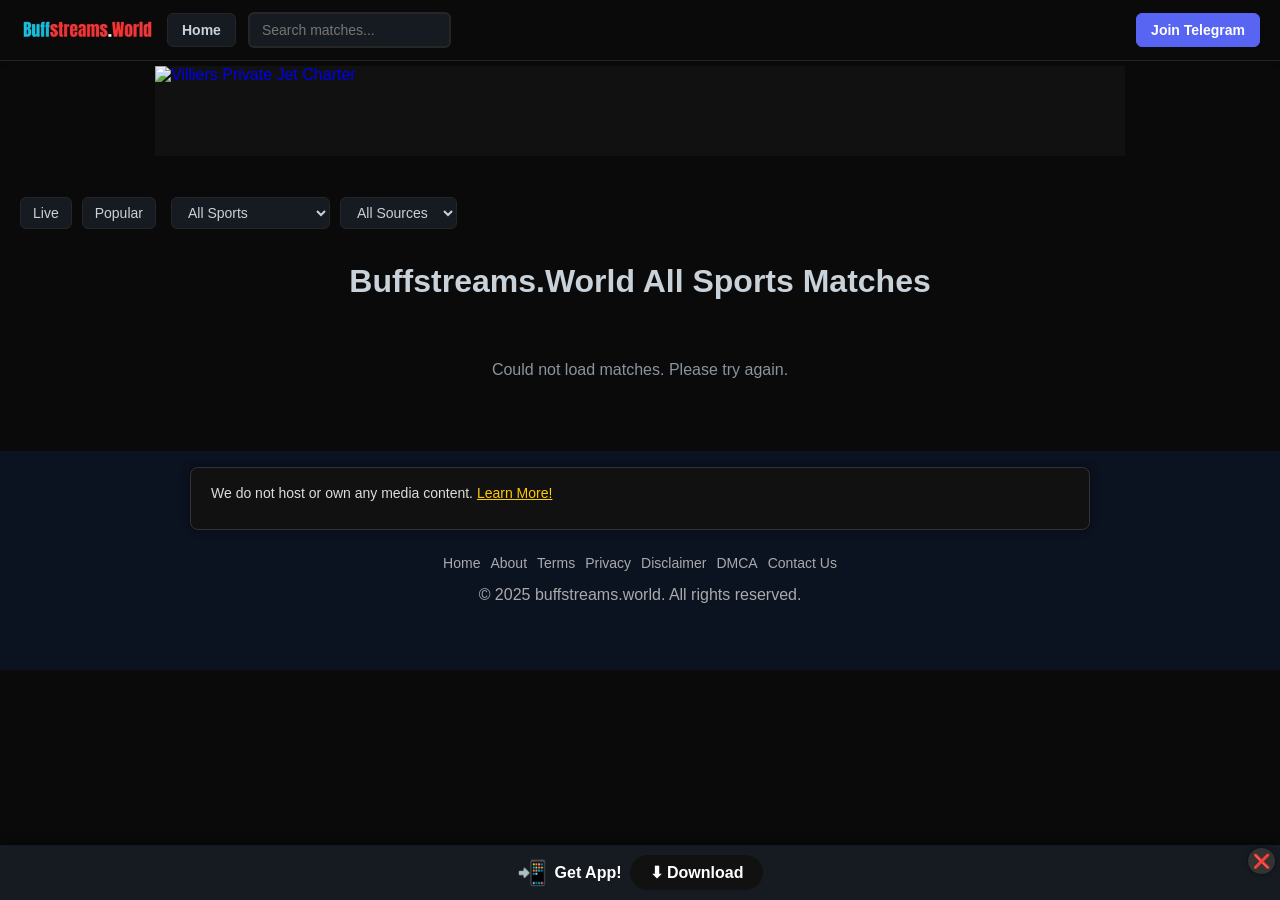
==== Schedule/index.html @ 847964b0 "Update index.html" ====
<!DOCTYPE html>
<html lang="en">
<head>
  <meta charset="UTF-8">
  <meta name="viewport" content="width=device-width, initial-scale=1.0">
  <title>Loading Category...</title>
  <meta name="description" content="Watch all live, upcoming, and 24/7 matches for your favorite sport, with advanced filtering options.">
  <link rel="preconnect" href="https://streamed.pk" crossorigin>
  <link rel="dns-prefetch" href="//streamed.pk"> 
  <style>
    :root{--bg-primary:#0a0a0a;--bg-secondary:#161b22;--text-primary:#c9d1d9;--text-secondary:#8b949e;--accent-primary:#e40f0f;--border-color:#262626;--shadow-color:rgba(0,0,0,.2)}*{margin:0;padding:0;box-sizing:border-box}body{font-family:-apple-system,BlinkMacSystemFont,"Segoe UI",Roboto,Helvetica,Arial,sans-serif;background:var(--bg-primary);color:var(--text-primary)}.fullpage{padding:0 1rem}.site-header{position:sticky;top:0;left:0;width:100%;background:var(--bg-primary);border-bottom:1px solid var(--border-color);padding:10px 20px;display:flex;justify-content:space-between;align-items:center;z-index:1000;box-shadow:0 2px 6px var(--shadow-color);margin-bottom:0}.header-left,.header-right{display:flex;align-items:center;gap:12px}.site-logo img{height:40px;border-radius:6px;display:block}.header-btn{display:inline-flex;align-items:center;justify-content:center;padding:8px 14px;border-radius:6px;text-decoration:none;font-size:14px;font-weight:600;white-space:nowrap;background-color:var(--bg-secondary);color:var(--text-primary);border:1px solid var(--border-color)}.header-btn-discord{background-color:#5865f2;color:#fff;border:1px solid #5865f2}.header-search{flex-grow:1;max-width:400px}.header-search input{background:var(--bg-secondary);color:var(--text-primary);padding:8px 12px;font-size:14px;border:2px solid var(--border-color);border-radius:6px;outline:0;width:100%}
    #category-title { min-height: 2.5em; display: flex; align-items: center; justify-content: center; }
    @media(max-width:768px){.site-logo{display:none}.header-search{max-width:100%}.site-header{padding:8px 12px}}@media(max-width:480px){.header-search{max-width:140px}.header-search input{font-size:12px}.header-left,.header-right{gap:7px}}
  </style>
  <link rel="preload" href="style.css" as="style" onload="this.onload=null;this.rel='stylesheet'">
  <noscript><link rel="stylesheet" href="style.css"></noscript>
  <script src="script.js" defer></script>
  <script src="/mobiledetectscript.js" defer></script>
  <script>
    function loadAnalytics() {
        const script = document.createElement('script');
        script.async = true;
        script.src = 'https://www.googletagmanager.com/gtag/js?id=G-XTE70X7LT6';
        document.head.appendChild(script);
        window.dataLayer = window.dataLayer || [];
        function gtag(){dataLayer.push(arguments);}
        gtag('js', new Date());
        gtag('config', 'G-XTE70X7LT6');
    }
    const analyticsEvents = ['scroll', 'mousemove', 'touchstart'];
    function triggerAnalyticsLoad() {
        loadAnalytics();
        analyticsEvents.forEach(event => window.removeEventListener(event, triggerAnalyticsLoad));
    }
    analyticsEvents.forEach(event => window.addEventListener(event, triggerAnalyticsLoad, { once: true }));
  </script>
</head>
<body class="dark-theme">
  <header class="site-header">
    <div class="header-left">
      <a href="/" class="site-logo"><img src="../NFLbite.webp" alt="Site Logo" fetchpriority="high" decoding="async" width="135" height="40"></a>
      <a href="/" class="header-btn" title="Home">Home</a>
      <div class="search-container header-search"><input type="text" id="search-input" placeholder="Search matches..." autocomplete="off"></div>
    </div>
    <div class="header-right"><a href="https://t.me/Sports_Streams247" target="_blank" rel="noopener noreferrer nofollow" class="header-btn header-btn-discord" title="Join Telegram">Join Telegram</a></div>
  </header>
	<a class="responsive-ad" href="https://www.villiersjets.com/?id=11429" rel="nofollow sponsored" target="_blank" aria-label="Villiers Private Jet Charter">
    <img src="https://assets.villiersjets.com/banners/970X90-1.jpg" alt="Villiers Private Jet Charter" fetchpriority="high" decoding="async">
  </a>
	<style>
.responsive-ad{display: block;max-width: 970px;width: 100%;margin: 5px auto;text-decoration: none;aspect-ratio: 970 / 90;overflow: hidden; background-color: #111;}
.responsive-ad img{width: 100%;height: 100%;object-fit: cover;display: block;border: 0;}
</style>
  <section class="filter-bar" id="filter-bar">
    <div class="filter-bar-top-row">
      <button id="filter-toggle" class="filter-toggle-btn"><span>Filters</span><svg class="arrow" xmlns="http://www.w3.org/2000/svg" width="16" height="16" fill="currentColor" viewBox="0 0 16 16"><path fill-rule="evenodd" d="M1.646 4.646a.5.5 0 0 1 .708 0L8 10.293l5.646-5.647a.5.5 0 0 1 .708 .708l-6 6a.5.5 0 0 1-.708 0l-6-6a.5.5 0 0 1 0-.708z"/></svg></button>
    </div>
    <div class="active-filters-container" id="active-filters-container"></div>
    <div class="filter-options" id="filter-options">
      <div class="filter-group"><button class="filter-btn" data-filter="live">Live</button><button class="filter-btn" data-filter="popular">Popular</button></div>
      <div class="filter-group"><select class="filter-select" id="category-select" aria-label="Select Category"></select><select class="filter-select" id="source-select" aria-label="Select Source"><option value="all">All Sources</option></select></div>
    </div>
  </section>
  <div class="fullpage">
    <main>
      <h1 id="category-title">Loading...</h1>
      <center><script type="text/javascript" defer>atOptions={'key':'d1173322baca5eadaaa9df8755945d20','format':'iframe','height':250,'width':300,'params':{}};</script><script type="text/javascript" src="//www.highperformanceformat.com/d1173322baca5eadaaa9df8755945d20/invoke.js" defer></script></center>
      
      <!-- [THE DEFINITIVE CLS FIX] - Static Structural Skeleton -->
      <div id="matches-container">
        <div id="skeleton-loader">
          <div class="date-section">
            <h2 class="section-header is-loading">&nbsp;</h2>
            <div class="results-grid">
              <div class="match-card is-loading"></div><div class="match-card is-loading"></div><div class="match-card is-loading"></div><div class="match-card is-loading"></div>
            </div>
          </div>
          <div class="date-section">
            <h2 class="section-header is-loading">&nbsp;</h2>
            <div class="results-grid">
              <div class="match-card is-loading"></div><div class="match-card is-loading"></div><div class="match-card is-loading"></div><div class="match-card is-loading"></div>
            </div>
          </div>
        </div>
      </div>
  
      <div id="message-container" style="text-align: center; color: var(--text-secondary); padding: 40px 0; display: none;"></div>
    </main>
  </div>
  <div id="search-overlay">
    <div class="search-overlay-content"><button id="search-close">&times;</button><input type="text" id="overlay-search-input" placeholder="Search matches..." autocomplete="off"><div id="overlay-search-results"></div></div>
  </div>
  <footer>
    <div class="disclaimer-box"><p>We do not host or own any media content. <a href="/Disclaimer/">Learn More!</a></p></div>
    <ul class="footer-menu"><li><a href="/">Home</a></li><li><a href="/About/">About</a></li><li><a href="/Terms/">Terms</a></li><li><a href="/Privacy/">Privacy</a></li><li><a href="/Disclaimer/">Disclaimer</a></li><li><a href="/DMCA/">DMCA</a></li><li><a href="/Contact/">Contact Us</a></li></ul>
    <p>© 2025 buffstreams.world. All rights reserved.</p>
  </footer>
  <div id="sticky-footer-ad">
    <div class="ad-content"><span class="emoji">📲</span><span class="cta-text">Get App!</span><a href="https://tinyurl.com/BuffstreamsApp" class="download-btn" rel="nofollow" target="_blank">⬇ Download</a></div>
    <span id="close-ad">&#10060;</span>
  </div>
</body>
</html>
---- Schedule/style.css ----
/* ================================== */
/* === COMPLETE CATEGORY STYLESHEET === */
/* ================================== */

/* THEME & CORE VARIABLES (FROM HOMEPAGE) */
:root {
  --bg-primary: #0a0a0a;
  --bg-secondary: #161b22;
  --text-primary: #c9d1d9;
  --text-secondary: #8b949e;
  --accent-primary: #2f81f7;
  --accent-hover: #58a6ff;
  --border-color: #262626;
  --shadow-color: rgba(0, 0, 0, 0.2);
  --placeholder-bg: #262626;
  --shimmer-color: rgba(255, 255, 255, 0.1);
  --accent-red: #e50914;
}

/* GENERAL & TYPOGRAPHY (FROM HOMEPAGE) */
body {
  -webkit-font-smoothing: antialiased;
  -moz-osx-font-smoothing: grayscale;
}

/* HEADER & NAVIGATION BUTTONS (FROM HOMEPAGE) */
.header-btn {
  transition: background-color 0.2s, border-color 0.2s, transform 0.2s;
  cursor: pointer;
}
.header-btn:hover {
  background-color: #2a2a0a;
  border-color: var(--text-secondary);
  transform: translateY(-1px);
}

.header-btn-discord {
margin-left: 5px;
}
.header-btn-discord:hover {
  background-color: #6a75f5;
  border-color: #6a75f5;
  box-shadow: 0 2px 8px rgba(88, 101, 242, 0.3);
}
.header-search {
  flex-grow: 1;
  max-width: 400px;
}
.header-search input {
  width: 100%;
  transition: border-color 0.2s;
}
.header-search input:focus {
  border-color: var(--accent-primary);
}


/* MATCH CARD STYLES (FROM HOMEPAGE FOR PARITY) */
.match-card {
  flex-shrink: 0;
  width: 200px; /* Set a fixed width like on the homepage */
  background: var(--bg-secondary);
  border-radius: 0.5rem;
  overflow: hidden;
  cursor: pointer;
  transition: transform 0.2s ease;
  position: relative;
  display: flex;
  flex-direction: column;
  contain: content;
  text-decoration: none;
  color: inherit;
}
.match-card:hover {
  transform: translateY(-4px);
  will-change: transform;
}
.match-poster {
  width: 100%;
  height: 120px;
  object-fit: cover;
  background-color: var(--placeholder-bg);
  display: block;
  aspect-ratio: 200 / 120;
}
.status-badge {
  position: absolute;
  top: 10px;
  left: 10px;
  background: #DC2626;
  color: #fff;
  padding: 2px 6px;
  border-radius: 9999px;
  font-size: 12px;
  font-weight: bold;
  z-index: 2; /* Ensure it's above the poster */
}
.status-badge.live {
  animation: pulse-red 1.5s infinite;
}
.status-badge.date {
  background: rgba(0,0,0,0.7);
}

/* === [NEW] VIEWER BADGE STYLES === */
.status-badge.viewer-badge {
    display: flex;
    align-items: center;
    gap: 5px; /* Space between dot, text, and icon */
    padding: 3px 8px; /* Slightly more padding */
}
.status-badge.viewer-badge::before {
    content: '';
    width: 7px;
    height: 7px;
    background-color: #fff;
    border-radius: 50%;
    animation: pulse-white 1.5s infinite;
}
.status-badge .viewer-icon {
    width: 1.1em; /* Scales with the font size of the badge */
    height: 1.1em;
    opacity: 0.8;
    margin-left: 2px;
}
@keyframes pulse-white {
    0% { box-shadow: 0 0 0 0 rgba(255, 255, 255, 0.7); }
    70% { box-shadow: 0 0 0 7px rgba(255, 255, 255, 0); }
    100% { box-shadow: 0 0 0 0 rgba(255, 255, 255, 0); }
}


/* NEW POPULAR BADGE STYLE */
.popular-badge {
  position: absolute;
  top: 10px;
  right: 10px;
  background: #ea580c; /* Orange color like homepage viewers badge */
  color: #fff;
  width: 26px;
  height: 26px;
  border-radius: 9999px;
  display: flex;
  align-items: center;
  justify-content: center;
  box-shadow: 0 2px 6px rgba(0,0,0,0.2);
  opacity: 0.95;
  transition: transform 0.2s ease, opacity 0.2s ease;
  z-index: 2; /* Ensure it's above the poster */
}
.match-card:hover .popular-badge {
  transform: translateY(-2px) scale(1.1);
  opacity: 1;
}
.popular-badge svg {
  width: 16px;
  height: 16px;
}

.match-info {
  padding: 10px;
  flex: 1;
  display: flex;
  flex-direction: column;
  justify-content: space-between;
  background: var(--bg-secondary);
}
.match-title {
  font-size: 15px;
  font-weight: bold;
  margin-bottom: 6px;
  color: var(--text-primary);
  height: 40px;
  line-height: 20px;
  overflow: hidden;
  display: -webkit-box;
  -webkit-line-clamp: 2;
  -webkit-box-orient: vertical;
  text-overflow: ellipsis;
}
.match-meta-row {
  display: flex;
  justify-content: space-between;
  font-size: 14px;
  color: var(--text-secondary);
}
.match-category {
  text-transform: capitalize;
}

/* SEARCH OVERLAY STYLES (FROM HOMEPAGE) */
#search-overlay{position:fixed;top:0;left:0;width:100%;height:100%;background:rgba(0,0,0,0.6);display:none;justify-content:center;align-items:flex-start;padding-top:60px;z-index:9999;backdrop-filter:blur(4px)}
.search-overlay-content{background:#000000;width:95%;max-width:700px;border-radius:12px;padding:20px;box-shadow:0 8px 24px var(--shadow-color);position:relative;border:1px solid var(--border-color)}
#search-overlay input{background:var(--bg-primary);color:var(--text-primary);width:100%;padding:14px 18px;font-size:16px;border:2px solid var(--accent-primary);border-radius:10px;outline:none;margin-bottom:20px}
#search-overlay input:focus{border-color:var(--accent-hover);box-shadow:0 0 8px rgba(47,129,247,0.3)}
#search-close{position:absolute;top:1px;right:6px;font-size:30px;background:transparent;border:none;cursor:pointer;color:var(--text-secondary)}
#overlay-search-results{max-height:70vh;overflow-y:auto;display:flex;flex-wrap:wrap;gap:10px;justify-content:center}
.search-result-item{flex:0 0 200px}
.search-result-item .match-card:hover{transform:none}


/* ================================== */
/* === CATEGORY PAGE SPECIFIC STYLES === */
/* ================================== */

#category-title {
  font-size: clamp(1.5rem, 3vw, 2rem);
  
  text-align: center;
  color: var(--text-primary);
  text-transform: capitalize;
}

/* === NEW FILTER BAR STYLES === */
.filter-bar {
  position: sticky;
  top: 59px;
  z-index: 999;
 
  padding: 12px 20px;
  
  transition: box-shadow 0.2s;
}
.filter-bar.is-expanded {
  box-shadow: 0 4px 12px rgba(0,0,0,0.3);
}

.filter-toggle-btn {
  display: none;
  align-items: center;
  gap: 8px;
  background-color: var(--bg-secondary);
  color: var(--text-primary);
  border: 1px solid var(--border-color);
  padding: 8px 14px;
  border-radius: 6px;
  font-size: 14px;
  font-weight: 600;
  cursor: pointer;
}
.filter-toggle-btn::before {
    content: url("data:image/svg+xml,%3Csvg xmlns='http://www.w3.org/2000/svg' width='16' height='16' fill='currentColor' viewBox='0 0 16 16'%3E%3Cpath d='M6 10.5a.5.5 0 0 1 .5-.5h3a.5.5 0 0 1 0 1h-3a.5.5 0 0 1-.5-.5zm-2-3a.5.5 0 0 1 .5-.5h7a.5.5 0 0 1 0 1h-7a.5.5 0 0 1-.5-.5zm-2-3a.5.5 0 0 1 .5-.5h11a.5.5 0 0 1 0 1h-11a.5.5 0 0 1-.5-.5z'/%3E%3C/svg%3E");
    display: none;
    filter: invert(85%);
	margin-top:3px;
}

.filter-toggle-btn .arrow {
  transition: transform 0.3s ease;
}
.filter-bar.is-expanded .filter-toggle-btn .arrow {
  transform: rotate(180deg);
}
.active-filters-container {
  display: flex;
  gap: 8px;
  flex-wrap: wrap;
  margin-top: 12px;
}
.active-filter-tag{display:inline-flex;align-items:center;gap:6px;background:var(--accent-red);color:#fff;padding:4px 10px;border-radius:99px;font-size:13px;font-weight:500;text-transform:capitalize}
.remove-filter-btn{background:rgba(0,0,0,0.2);border:none;color:#fff;width:18px;height:18px;border-radius:50%;cursor:pointer;display:flex;align-items:center;justify-content:center;font-weight:bold}
.filter-options {
  display: flex;
  gap: 15px;
  margin-top: 12px;
}
.filter-group {
  display: flex;
  gap: 10px;
}
.filter-btn, .filter-select {
  background-color: var(--bg-secondary);
  color: var(--text-primary);
  border: 1px solid var(--border-color);
  padding: 6px 12px;
  border-radius: 6px;
  font-size: 14px;
  cursor: pointer;
  transition: background-color 0.2s, border-color 0.2s;
}
.filter-btn:hover, .filter-select:hover {
  border-color: var(--text-secondary);
}
.filter-btn.active {
  background-color: var(--accent-red);
  border-color: var(--accent-red);
  color: #fff;
}

/* === DATE & SECTION HEADERS === */
.section-header{font-size:1.1rem;font-weight:600;color:var(--text-primary);padding:1rem 0;margin-top:1.5rem;border-bottom:1px solid var(--border-color);margin-bottom:1rem;display:flex;align-items:center;gap:10px}
.section-header .date-day{color:var(--text-secondary);font-weight:400}

.results-grid {
  display: grid;
  grid-template-columns: repeat(auto-fill, minmax(200px, 1fr));
  gap: 1.25rem;
  padding: 0.5rem 0;
}

/* SKELETON LOADER FOR THE GRID (FROM HOMEPAGE) */
.is-loading { background-color: var(--placeholder-bg); position: relative; overflow: hidden; border-color: var(--placeholder-bg) !important; color: transparent !important; cursor: default; pointer-events: none; }
.is-loading > * { visibility: hidden; }
.is-loading::after { content: ''; position: absolute; top: 0; left: -150%; width: 100%; height: 100%; transform: skewX(-20deg); background-image: linear-gradient(90deg, transparent, var(--shimmer-color), transparent); animation: shimmer 1.8s infinite cubic-bezier(0.4, 0, 0.6, 1); }

.results-grid .match-card.is-loading {
  width: auto;
  aspect-ratio: 200 / 173;
}

/* ANIMATIONS (FROM HOMEPAGE) */
@keyframes pulse-red{0%,100%{opacity:1}50%{opacity:.8}}
@keyframes shimmer{100%{left:150%}}


/* RESPONSIVE MEDIA QUERIES */
@media (min-width: 1024px) {
  .fullpage { padding: 0 1.7rem; }
}

@media (max-width: 1024px) {
  .results-grid { grid-template-columns: repeat(auto-fill, minmax(180px, 1fr)); }
  .match-card { width: auto; }
}

@media (max-width: 768px) {
  .filter-bar { top: 53px; }
  
  /* UPDATED: Corrected Filter button alignment */
  .filter-toggle-btn {
    display: flex;
    width: 100%;
    align-items: center;
  }
  .filter-toggle-btn .arrow {
    margin-left: auto; /* Push arrow to the far right */
  }
  .filter-toggle-btn::before {
      display: inline-block; /* Show the icon */
  }

  .filter-options { display: none; flex-direction: column; align-items: stretch; }
  .filter-bar.is-expanded .filter-options { display: flex; }
  .filter-bar:not(.is-expanded) .active-filters-container { display: flex; }
  .filter-bar.is-expanded .active-filters-container { display: none; }

  .filter-options .filter-group:first-child {
      display: flex;
      width: 100%;
  }
  .filter-options .filter-group:first-child .filter-btn {
      flex-grow: 1;
      text-align: center;
  }
}

@media (max-width: 480px) {
  .fullpage { padding: 0 0.5rem; }
  .results-grid { grid-template-columns: repeat(auto-fill, minmax(160px, 1fr)); gap: 1rem; }
  .search-result-item { flex-basis: 130px; }
  .filter-bar { padding: 10px; }
  
}

@media (min-width: 769px) {
  .active-filter-tag[data-filter-key="live"],
  .active-filter-tag[data-filter-key="popular"] {
    display: none;
  }
}

@media (min-width: 1280px) {
  .results-grid {
    grid-template-columns: repeat(6, 1fr);
  }
  .match-card {
    width: auto;
  }
}


.disclaimer-box{background:#111;color:#ddd;padding:15px 20px;margin-bottom:20px;border:1px solid #333;border-radius:8px;max-width:900px;margin-left:auto;margin-right:auto;text-align:left;box-shadow:0 0 10px rgba(0,0,0,.4)}.disclaimer-box h3{margin:0 0 8px;font-size:16px;color:#fc0;text-transform:uppercase;letter-spacing:1px}.disclaimer-box p{margin:0;font-size:14px;line-height:1.5;padding-bottom:10px!important}.disclaimer-box a{color:#fc0;text-decoration:underline}.disclaimer-box a:hover{color:#fff}

footer {
	text-align:center;
	background:#0b1220;color:#aaa;padding:1rem;margin-top:2rem;
}
.footer-menu {
	list-style:none;display:flex;gap:10px
	padding:0;margin-bottom:10px;justify-content:center;flex-wrap:wrap
}
.footer-menu a{color:#aaa;text-decoration:none;font-size:14px;display:inline-block;padding:5px}.footer-menu a:hover{color:#fc0}footer p{padding-bottom:50px}

#sticky-footer-ad{position:fixed;bottom:0;left:0;width:100%;background:#161b22;;background-size:600% 600%;animation:8s infinite gradientShift;padding:10px;z-index:9999;font-family:Arial,sans-serif;color:#fff;display:flex;justify-content:center;align-items:center;box-shadow:0 -3px 10px rgba(0,0,0,.4);overflow:hidden}.ad-content{display:flex;align-items:center;gap:8px;flex-wrap:nowrap;justify-content:center;padding:0 20px}.emoji{font-size:24px;animation:1s infinite bounce}.cta-text{font-size:16px;font-weight:700;animation:2s infinite pulseText;white-space:nowrap;text-overflow:ellipsis}.download-btn{background:#111;color:#fff;padding:8px 20px;border-radius:25px;font-size:16px;font-weight:700;text-decoration:none;transition:.3s;animation:1.5s infinite alternate buttonPulse}.download-btn:hover{background:#fff;color:#111;transform:scale(1.1)}#close-ad{position:absolute;top:3px;right:5px;font-size:14px;padding:5px;border-radius:50%;background:#333;color:#fff;cursor:pointer;box-shadow:0 0 5px rgba(0,0,0,.5);transition:.3s;}#close-ad:hover,.badge.finished{background:red}


@media (max-width: 480px) {
#sticky-footer-ad .ad-content {padding: 0 10px;}
}
---- Schedule/style.css ----
/* ================================== */
/* === COMPLETE CATEGORY STYLESHEET === */
/* ================================== */

/* THEME & CORE VARIABLES (FROM HOMEPAGE) */
:root {
  --bg-primary: #0a0a0a;
  --bg-secondary: #161b22;
  --text-primary: #c9d1d9;
  --text-secondary: #8b949e;
  --accent-primary: #2f81f7;
  --accent-hover: #58a6ff;
  --border-color: #262626;
  --shadow-color: rgba(0, 0, 0, 0.2);
  --placeholder-bg: #262626;
  --shimmer-color: rgba(255, 255, 255, 0.1);
  --accent-red: #e50914;
}

/* GENERAL & TYPOGRAPHY (FROM HOMEPAGE) */
body {
  -webkit-font-smoothing: antialiased;
  -moz-osx-font-smoothing: grayscale;
}

/* HEADER & NAVIGATION BUTTONS (FROM HOMEPAGE) */
.header-btn {
  transition: background-color 0.2s, border-color 0.2s, transform 0.2s;
  cursor: pointer;
}
.header-btn:hover {
  background-color: #2a2a0a;
  border-color: var(--text-secondary);
  transform: translateY(-1px);
}

.header-btn-discord {
margin-left: 5px;
}
.header-btn-discord:hover {
  background-color: #6a75f5;
  border-color: #6a75f5;
  box-shadow: 0 2px 8px rgba(88, 101, 242, 0.3);
}
.header-search {
  flex-grow: 1;
  max-width: 400px;
}
.header-search input {
  width: 100%;
  transition: border-color 0.2s;
}
.header-search input:focus {
  border-color: var(--accent-primary);
}


/* MATCH CARD STYLES (FROM HOMEPAGE FOR PARITY) */
.match-card {
  flex-shrink: 0;
  width: 200px; /* Set a fixed width like on the homepage */
  background: var(--bg-secondary);
  border-radius: 0.5rem;
  overflow: hidden;
  cursor: pointer;
  transition: transform 0.2s ease;
  position: relative;
  display: flex;
  flex-direction: column;
  contain: content;
  text-decoration: none;
  color: inherit;
}
.match-card:hover {
  transform: translateY(-4px);
  will-change: transform;
}
.match-poster {
  width: 100%;
  height: 120px;
  object-fit: cover;
  background-color: var(--placeholder-bg);
  display: block;
  aspect-ratio: 200 / 120;
}
.status-badge {
  position: absolute;
  top: 10px;
  left: 10px;
  background: #DC2626;
  color: #fff;
  padding: 2px 6px;
  border-radius: 9999px;
  font-size: 12px;
  font-weight: bold;
  z-index: 2; /* Ensure it's above the poster */
}
.status-badge.live {
  animation: pulse-red 1.5s infinite;
}
.status-badge.date {
  background: rgba(0,0,0,0.7);
}

/* === [NEW] VIEWER BADGE STYLES === */
.status-badge.viewer-badge {
    display: flex;
    align-items: center;
    gap: 5px; /* Space between dot, text, and icon */
    padding: 3px 8px; /* Slightly more padding */
}
.status-badge.viewer-badge::before {
    content: '';
    width: 7px;
    height: 7px;
    background-color: #fff;
    border-radius: 50%;
    animation: pulse-white 1.5s infinite;
}
.status-badge .viewer-icon {
    width: 1.1em; /* Scales with the font size of the badge */
    height: 1.1em;
    opacity: 0.8;
    margin-left: 2px;
}
@keyframes pulse-white {
    0% { box-shadow: 0 0 0 0 rgba(255, 255, 255, 0.7); }
    70% { box-shadow: 0 0 0 7px rgba(255, 255, 255, 0); }
    100% { box-shadow: 0 0 0 0 rgba(255, 255, 255, 0); }
}


/* NEW POPULAR BADGE STYLE */
.popular-badge {
  position: absolute;
  top: 10px;
  right: 10px;
  background: #ea580c; /* Orange color like homepage viewers badge */
  color: #fff;
  width: 26px;
  height: 26px;
  border-radius: 9999px;
  display: flex;
  align-items: center;
  justify-content: center;
  box-shadow: 0 2px 6px rgba(0,0,0,0.2);
  opacity: 0.95;
  transition: transform 0.2s ease, opacity 0.2s ease;
  z-index: 2; /* Ensure it's above the poster */
}
.match-card:hover .popular-badge {
  transform: translateY(-2px) scale(1.1);
  opacity: 1;
}
.popular-badge svg {
  width: 16px;
  height: 16px;
}

.match-info {
  padding: 10px;
  flex: 1;
  display: flex;
  flex-direction: column;
  justify-content: space-between;
  background: var(--bg-secondary);
}
.match-title {
  font-size: 15px;
  font-weight: bold;
  margin-bottom: 6px;
  color: var(--text-primary);
  height: 40px;
  line-height: 20px;
  overflow: hidden;
  display: -webkit-box;
  -webkit-line-clamp: 2;
  -webkit-box-orient: vertical;
  text-overflow: ellipsis;
}
.match-meta-row {
  display: flex;
  justify-content: space-between;
  font-size: 14px;
  color: var(--text-secondary);
}
.match-category {
  text-transform: capitalize;
}

/* SEARCH OVERLAY STYLES (FROM HOMEPAGE) */
#search-overlay{position:fixed;top:0;left:0;width:100%;height:100%;background:rgba(0,0,0,0.6);display:none;justify-content:center;align-items:flex-start;padding-top:60px;z-index:9999;backdrop-filter:blur(4px)}
.search-overlay-content{background:#000000;width:95%;max-width:700px;border-radius:12px;padding:20px;box-shadow:0 8px 24px var(--shadow-color);position:relative;border:1px solid var(--border-color)}
#search-overlay input{background:var(--bg-primary);color:var(--text-primary);width:100%;padding:14px 18px;font-size:16px;border:2px solid var(--accent-primary);border-radius:10px;outline:none;margin-bottom:20px}
#search-overlay input:focus{border-color:var(--accent-hover);box-shadow:0 0 8px rgba(47,129,247,0.3)}
#search-close{position:absolute;top:1px;right:6px;font-size:30px;background:transparent;border:none;cursor:pointer;color:var(--text-secondary)}
#overlay-search-results{max-height:70vh;overflow-y:auto;display:flex;flex-wrap:wrap;gap:10px;justify-content:center}
.search-result-item{flex:0 0 200px}
.search-result-item .match-card:hover{transform:none}


/* ================================== */
/* === CATEGORY PAGE SPECIFIC STYLES === */
/* ================================== */

#category-title {
  font-size: clamp(1.5rem, 3vw, 2rem);
  
  text-align: center;
  color: var(--text-primary);
  text-transform: capitalize;
}

/* === NEW FILTER BAR STYLES === */
.filter-bar {
  position: sticky;
  top: 59px;
  z-index: 999;
 
  padding: 12px 20px;
  
  transition: box-shadow 0.2s;
}
.filter-bar.is-expanded {
  box-shadow: 0 4px 12px rgba(0,0,0,0.3);
}

.filter-toggle-btn {
  display: none;
  align-items: center;
  gap: 8px;
  background-color: var(--bg-secondary);
  color: var(--text-primary);
  border: 1px solid var(--border-color);
  padding: 8px 14px;
  border-radius: 6px;
  font-size: 14px;
  font-weight: 600;
  cursor: pointer;
}
.filter-toggle-btn::before {
    content: url("data:image/svg+xml,%3Csvg xmlns='http://www.w3.org/2000/svg' width='16' height='16' fill='currentColor' viewBox='0 0 16 16'%3E%3Cpath d='M6 10.5a.5.5 0 0 1 .5-.5h3a.5.5 0 0 1 0 1h-3a.5.5 0 0 1-.5-.5zm-2-3a.5.5 0 0 1 .5-.5h7a.5.5 0 0 1 0 1h-7a.5.5 0 0 1-.5-.5zm-2-3a.5.5 0 0 1 .5-.5h11a.5.5 0 0 1 0 1h-11a.5.5 0 0 1-.5-.5z'/%3E%3C/svg%3E");
    display: none;
    filter: invert(85%);
	margin-top:3px;
}

.filter-toggle-btn .arrow {
  transition: transform 0.3s ease;
}
.filter-bar.is-expanded .filter-toggle-btn .arrow {
  transform: rotate(180deg);
}
.active-filters-container {
  display: flex;
  gap: 8px;
  flex-wrap: wrap;
  margin-top: 12px;
}
.active-filter-tag{display:inline-flex;align-items:center;gap:6px;background:var(--accent-red);color:#fff;padding:4px 10px;border-radius:99px;font-size:13px;font-weight:500;text-transform:capitalize}
.remove-filter-btn{background:rgba(0,0,0,0.2);border:none;color:#fff;width:18px;height:18px;border-radius:50%;cursor:pointer;display:flex;align-items:center;justify-content:center;font-weight:bold}
.filter-options {
  display: flex;
  gap: 15px;
  margin-top: 12px;
}
.filter-group {
  display: flex;
  gap: 10px;
}
.filter-btn, .filter-select {
  background-color: var(--bg-secondary);
  color: var(--text-primary);
  border: 1px solid var(--border-color);
  padding: 6px 12px;
  border-radius: 6px;
  font-size: 14px;
  cursor: pointer;
  transition: background-color 0.2s, border-color 0.2s;
}
.filter-btn:hover, .filter-select:hover {
  border-color: var(--text-secondary);
}
.filter-btn.active {
  background-color: var(--accent-red);
  border-color: var(--accent-red);
  color: #fff;
}

/* === DATE & SECTION HEADERS === */
.section-header{font-size:1.1rem;font-weight:600;color:var(--text-primary);padding:1rem 0;margin-top:1.5rem;border-bottom:1px solid var(--border-color);margin-bottom:1rem;display:flex;align-items:center;gap:10px}
.section-header .date-day{color:var(--text-secondary);font-weight:400}

.results-grid {
  display: grid;
  grid-template-columns: repeat(auto-fill, minmax(200px, 1fr));
  gap: 1.25rem;
  padding: 0.5rem 0;
}

/* SKELETON LOADER FOR THE GRID (FROM HOMEPAGE) */
.is-loading { background-color: var(--placeholder-bg); position: relative; overflow: hidden; border-color: var(--placeholder-bg) !important; color: transparent !important; cursor: default; pointer-events: none; }
.is-loading > * { visibility: hidden; }
.is-loading::after { content: ''; position: absolute; top: 0; left: -150%; width: 100%; height: 100%; transform: skewX(-20deg); background-image: linear-gradient(90deg, transparent, var(--shimmer-color), transparent); animation: shimmer 1.8s infinite cubic-bezier(0.4, 0, 0.6, 1); }

.results-grid .match-card.is-loading {
  width: auto;
  aspect-ratio: 200 / 173;
}

/* ANIMATIONS (FROM HOMEPAGE) */
@keyframes pulse-red{0%,100%{opacity:1}50%{opacity:.8}}
@keyframes shimmer{100%{left:150%}}


/* RESPONSIVE MEDIA QUERIES */
@media (min-width: 1024px) {
  .fullpage { padding: 0 1.7rem; }
}

@media (max-width: 1024px) {
  .results-grid { grid-template-columns: repeat(auto-fill, minmax(180px, 1fr)); }
  .match-card { width: auto; }
}

@media (max-width: 768px) {
  .filter-bar { top: 53px; }
  
  /* UPDATED: Corrected Filter button alignment */
  .filter-toggle-btn {
    display: flex;
    width: 100%;
    align-items: center;
  }
  .filter-toggle-btn .arrow {
    margin-left: auto; /* Push arrow to the far right */
  }
  .filter-toggle-btn::before {
      display: inline-block; /* Show the icon */
  }

  .filter-options { display: none; flex-direction: column; align-items: stretch; }
  .filter-bar.is-expanded .filter-options { display: flex; }
  .filter-bar:not(.is-expanded) .active-filters-container { display: flex; }
  .filter-bar.is-expanded .active-filters-container { display: none; }

  .filter-options .filter-group:first-child {
      display: flex;
      width: 100%;
  }
  .filter-options .filter-group:first-child .filter-btn {
      flex-grow: 1;
      text-align: center;
  }
}

@media (max-width: 480px) {
  .fullpage { padding: 0 0.5rem; }
  .results-grid { grid-template-columns: repeat(auto-fill, minmax(160px, 1fr)); gap: 1rem; }
  .search-result-item { flex-basis: 130px; }
  .filter-bar { padding: 10px; }
  
}

@media (min-width: 769px) {
  .active-filter-tag[data-filter-key="live"],
  .active-filter-tag[data-filter-key="popular"] {
    display: none;
  }
}

@media (min-width: 1280px) {
  .results-grid {
    grid-template-columns: repeat(6, 1fr);
  }
  .match-card {
    width: auto;
  }
}


.disclaimer-box{background:#111;color:#ddd;padding:15px 20px;margin-bottom:20px;border:1px solid #333;border-radius:8px;max-width:900px;margin-left:auto;margin-right:auto;text-align:left;box-shadow:0 0 10px rgba(0,0,0,.4)}.disclaimer-box h3{margin:0 0 8px;font-size:16px;color:#fc0;text-transform:uppercase;letter-spacing:1px}.disclaimer-box p{margin:0;font-size:14px;line-height:1.5;padding-bottom:10px!important}.disclaimer-box a{color:#fc0;text-decoration:underline}.disclaimer-box a:hover{color:#fff}

footer {
	text-align:center;
	background:#0b1220;color:#aaa;padding:1rem;margin-top:2rem;
}
.footer-menu {
	list-style:none;display:flex;gap:10px
	padding:0;margin-bottom:10px;justify-content:center;flex-wrap:wrap
}
.footer-menu a{color:#aaa;text-decoration:none;font-size:14px;display:inline-block;padding:5px}.footer-menu a:hover{color:#fc0}footer p{padding-bottom:50px}

#sticky-footer-ad{position:fixed;bottom:0;left:0;width:100%;background:#161b22;;background-size:600% 600%;animation:8s infinite gradientShift;padding:10px;z-index:9999;font-family:Arial,sans-serif;color:#fff;display:flex;justify-content:center;align-items:center;box-shadow:0 -3px 10px rgba(0,0,0,.4);overflow:hidden}.ad-content{display:flex;align-items:center;gap:8px;flex-wrap:nowrap;justify-content:center;padding:0 20px}.emoji{font-size:24px;animation:1s infinite bounce}.cta-text{font-size:16px;font-weight:700;animation:2s infinite pulseText;white-space:nowrap;text-overflow:ellipsis}.download-btn{background:#111;color:#fff;padding:8px 20px;border-radius:25px;font-size:16px;font-weight:700;text-decoration:none;transition:.3s;animation:1.5s infinite alternate buttonPulse}.download-btn:hover{background:#fff;color:#111;transform:scale(1.1)}#close-ad{position:absolute;top:3px;right:5px;font-size:14px;padding:5px;border-radius:50%;background:#333;color:#fff;cursor:pointer;box-shadow:0 0 5px rgba(0,0,0,.5);transition:.3s;}#close-ad:hover,.badge.finished{background:red}


@media (max-width: 480px) {
#sticky-footer-ad .ad-content {padding: 0 10px;}
}
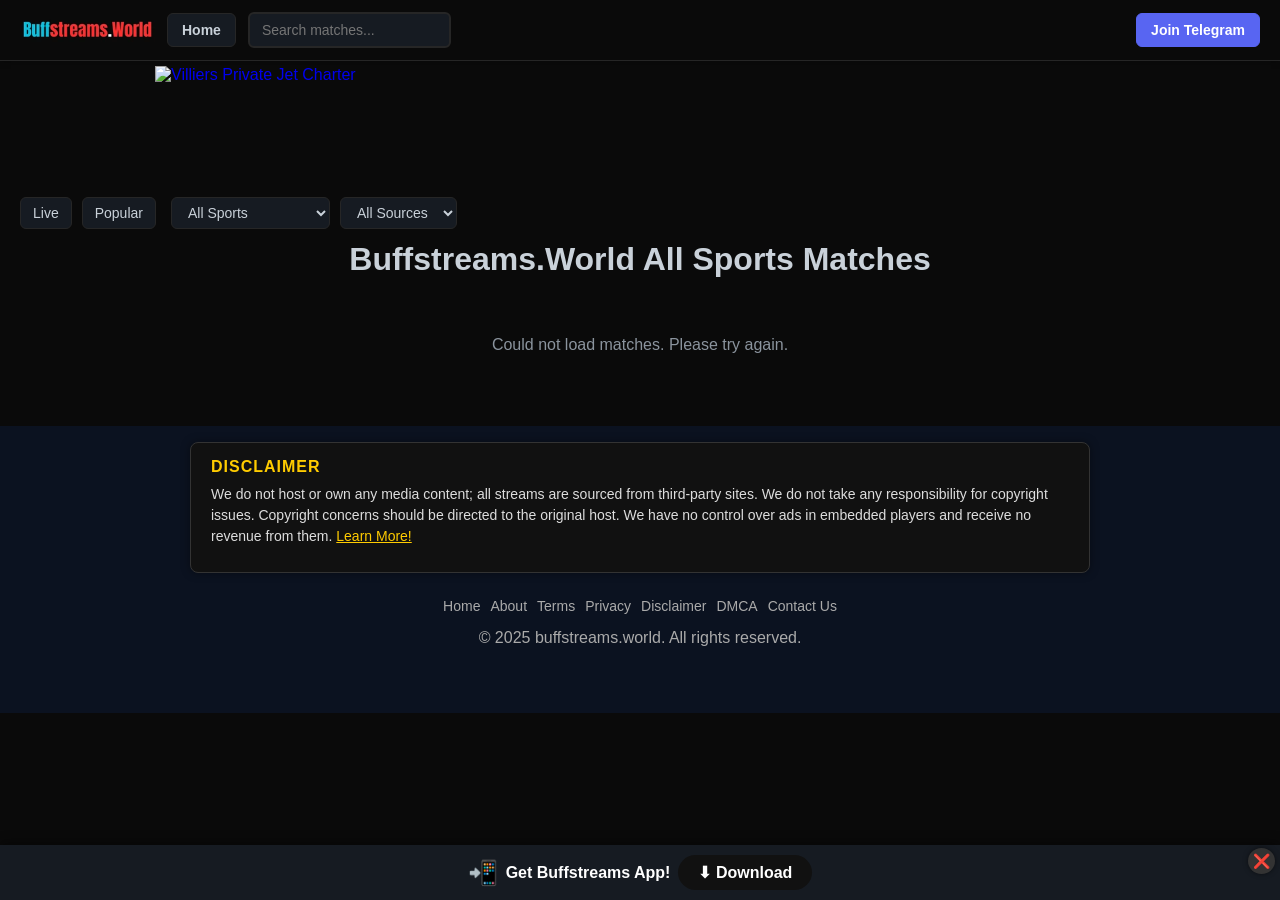
==== commit 636b5bbd: "Update index.html" ====
--- a/Schedule/index.html
+++ b/Schedule/index.html
@@ -3,101 +3,182 @@
 <head>
   <meta charset="UTF-8">
   <meta name="viewport" content="width=device-width, initial-scale=1.0">
-  <title>Loading Category...</title>
+  <title>Loading Category...</title> <!-- This title will be updated by JavaScript -->
   <meta name="description" content="Watch all live, upcoming, and 24/7 matches for your favorite sport, with advanced filtering options.">
+  <!-- === Re-using homepage's preconnects for performance === -->
   <link rel="preconnect" href="https://streamed.pk" crossorigin>
   <link rel="dns-prefetch" href="//streamed.pk"> 
+  <!-- === INLINE CRITICAL CSS (Copied from homepage for consistency) === -->
   <style>
-    :root{--bg-primary:#0a0a0a;--bg-secondary:#161b22;--text-primary:#c9d1d9;--text-secondary:#8b949e;--accent-primary:#e40f0f;--border-color:#262626;--shadow-color:rgba(0,0,0,.2)}*{margin:0;padding:0;box-sizing:border-box}body{font-family:-apple-system,BlinkMacSystemFont,"Segoe UI",Roboto,Helvetica,Arial,sans-serif;background:var(--bg-primary);color:var(--text-primary)}.fullpage{padding:0 1rem}.site-header{position:sticky;top:0;left:0;width:100%;background:var(--bg-primary);border-bottom:1px solid var(--border-color);padding:10px 20px;display:flex;justify-content:space-between;align-items:center;z-index:1000;box-shadow:0 2px 6px var(--shadow-color);margin-bottom:0}.header-left,.header-right{display:flex;align-items:center;gap:12px}.site-logo img{height:40px;border-radius:6px;display:block}.header-btn{display:inline-flex;align-items:center;justify-content:center;padding:8px 14px;border-radius:6px;text-decoration:none;font-size:14px;font-weight:600;white-space:nowrap;background-color:var(--bg-secondary);color:var(--text-primary);border:1px solid var(--border-color)}.header-btn-discord{background-color:#5865f2;color:#fff;border:1px solid #5865f2}.header-search{flex-grow:1;max-width:400px}.header-search input{background:var(--bg-secondary);color:var(--text-primary);padding:8px 12px;font-size:14px;border:2px solid var(--border-color);border-radius:6px;outline:0;width:100%}
-    #category-title { min-height: 2.5em; display: flex; align-items: center; justify-content: center; }
-    @media(max-width:768px){.site-logo{display:none}.header-search{max-width:100%}.site-header{padding:8px 12px}}@media(max-width:480px){.header-search{max-width:140px}.header-search input{font-size:12px}.header-left,.header-right{gap:7px}}
+    :root{--bg-primary:#0a0a0a;--bg-secondary:#161b22;--text-primary:#c9d1d9;--text-secondary:#8b949e;--accent-primary:#e40f0f;--border-color:#262626;--shadow-color:rgba(0,0,0,.2)}*{margin:0;padding:0;box-sizing:border-box}body{font-family:-apple-system,BlinkMacSystemFont,"Segoe UI",Roboto,Helvetica,Arial,sans-serif;background:var(--bg-primary);color:var(--text-primary)}.fullpage{padding:0 1rem}.site-header{position:sticky;top:0;left:0;width:100%;background:var(--bg-primary);border-bottom:1px solid var(--border-color);padding:10px 20px;display:flex;justify-content:space-between;align-items:center;z-index:1000;box-shadow:0 2px 6px var(--shadow-color);margin-bottom:0}.header-left,.header-right{display:flex;align-items:center;gap:12px}.site-logo img{height:40px;border-radius:6px;display:block}.header-btn{display:inline-flex;align-items:center;justify-content:center;padding:8px 14px;border-radius:6px;text-decoration:none;font-size:14px;font-weight:600;white-space:nowrap;background-color:var(--bg-secondary);color:var(--text-primary);border:1px solid var(--border-color)}.header-btn-discord{background-color:#5865f2;color:#fff;border:1px solid #5865f2}.header-search{flex-grow:1;max-width:400px}.header-search input{background:var(--bg-secondary);color:var(--text-primary);padding:8px 12px;font-size:14px;border:2px solid var(--border-color);border-radius:6px;outline:0;width:100%}.loader{display:flex;justify-content:center;align-items:center;padding:40px}.loader::after{content:'';width:40px;height:40px;border:4px solid var(--border-color);border-top-color:var(--accent-primary);border-radius:50%;animation:1s linear infinite spin}@keyframes spin{to{transform:rotate(360deg)}}@media(max-width:768px){.site-logo{display:none}.header-search{max-width:100%}.site-header{padding:8px 12px}}@media(max-width:480px){.header-search{max-width:140px}.header-search input{font-size:12px}.header-left,.header-right{gap:7px}}
   </style>
+  <!-- === LOAD FULL CSS ASYNCHRONOUSLY === -->
   <link rel="preload" href="style.css" as="style" onload="this.onload=null;this.rel='stylesheet'">
   <noscript><link rel="stylesheet" href="style.css"></noscript>
+  <!-- === DEFERRED JAVASCRIPT === -->
   <script src="script.js" defer></script>
   <script src="/mobiledetectscript.js" defer></script>
+
+
+	 <!-- Google Analytics -->
+  <script async src="https://www.googletagmanager.com/gtag/js?id=G-XTE70X7LT6"></script>
   <script>
-    function loadAnalytics() {
-        const script = document.createElement('script');
-        script.async = true;
-        script.src = 'https://www.googletagmanager.com/gtag/js?id=G-XTE70X7LT6';
-        document.head.appendChild(script);
-        window.dataLayer = window.dataLayer || [];
-        function gtag(){dataLayer.push(arguments);}
-        gtag('js', new Date());
-        gtag('config', 'G-XTE70X7LT6');
-    }
-    const analyticsEvents = ['scroll', 'mousemove', 'touchstart'];
-    function triggerAnalyticsLoad() {
-        loadAnalytics();
-        analyticsEvents.forEach(event => window.removeEventListener(event, triggerAnalyticsLoad));
-    }
-    analyticsEvents.forEach(event => window.addEventListener(event, triggerAnalyticsLoad, { once: true }));
+    window.dataLayer = window.dataLayer || [];
+    function gtag(){dataLayer.push(arguments);}
+    gtag('js', new Date());
+    gtag('config', 'G-XTE70X7LT6');
   </script>
+
+
+	
 </head>
 <body class="dark-theme">
+  <!-- === Sticky Header (Copied EXACTLY from homepage) === -->
   <header class="site-header">
     <div class="header-left">
-      <a href="/" class="site-logo"><img src="../NFLbite.webp" alt="Site Logo" fetchpriority="high" decoding="async" width="135" height="40"></a>
+      <a href="/" class="site-logo">
+        <img src="../NFLbite.webp" alt="Site Logo" fetchpriority="high" decoding="async" width="135" height="40">
+      </a>
       <a href="/" class="header-btn" title="Home">Home</a>
-      <div class="search-container header-search"><input type="text" id="search-input" placeholder="Search matches..." autocomplete="off"></div>
+      <div class="search-container header-search">
+        <input type="text" id="search-input" placeholder="Search matches..." autocomplete="off">
+      </div>
     </div>
-    <div class="header-right"><a href="https://t.me/Sports_Streams247" target="_blank" rel="noopener noreferrer nofollow" class="header-btn header-btn-discord" title="Join Telegram">Join Telegram</a></div>
+    <div class="header-right">
+      <a href="https://t.me/Sports_Streams247" target="_blank" rel="noopener noreferrer nofollow" class="header-btn header-btn-discord" title="Join Telegram">Join Telegram</a>
+    </div>
   </header>
+
 	<a class="responsive-ad" href="https://www.villiersjets.com/?id=11429" rel="nofollow sponsored" target="_blank" aria-label="Villiers Private Jet Charter">
-    <img src="https://assets.villiersjets.com/banners/970X90-1.jpg" alt="Villiers Private Jet Charter" fetchpriority="high" decoding="async">
-  </a>
+  <img src="https://assets.villiersjets.com/banners/970X90-1.jpg" alt="Villiers Private Jet Charter">
+</a>
 	<style>
-.responsive-ad{display: block;max-width: 970px;width: 100%;margin: 5px auto;text-decoration: none;aspect-ratio: 970 / 90;overflow: hidden; background-color: #111;}
-.responsive-ad img{width: 100%;height: 100%;object-fit: cover;display: block;border: 0;}
+.responsive-ad{
+  display: block;
+  max-width: 970px;    /* don't grow larger than original banner */
+  width: 100%;         /* scale down to fit container */
+  margin: 5px auto;      /* optional: center on page */
+  text-decoration: none;
+  aspect-ratio: 970 / 90; /* preserve banner ratio */
+  overflow: hidden;
+}
+
+.responsive-ad img{
+  width: 100%;
+  height: 100%;
+  object-fit: cover;   /* keeps image filling the area */
+  display: block;
+  border: 0;
+}
 </style>
+	
+	
+  <!-- === NEW STICKY FILTER BAR === -->
   <section class="filter-bar" id="filter-bar">
     <div class="filter-bar-top-row">
-      <button id="filter-toggle" class="filter-toggle-btn"><span>Filters</span><svg class="arrow" xmlns="http://www.w3.org/2000/svg" width="16" height="16" fill="currentColor" viewBox="0 0 16 16"><path fill-rule="evenodd" d="M1.646 4.646a.5.5 0 0 1 .708 0L8 10.293l5.646-5.647a.5.5 0 0 1 .708 .708l-6 6a.5.5 0 0 1-.708 0l-6-6a.5.5 0 0 1 0-.708z"/></svg></button>
+      <button id="filter-toggle" class="filter-toggle-btn">
+        <span>Filters</span>
+        <svg class="arrow" xmlns="http://www.w3.org/2000/svg" width="16" height="16" fill="currentColor" viewBox="0 0 16 16"><path fill-rule="evenodd" d="M1.646 4.646a.5.5 0 0 1 .708 0L8 10.293l5.646-5.647a.5.5 0 0 1 .708.708l-6 6a.5.5 0 0 1-.708 0l-6-6a.5.5 0 0 1 0-.708z"/></svg>
+      </button>
     </div>
-    <div class="active-filters-container" id="active-filters-container"></div>
+    <div class="active-filters-container" id="active-filters-container">
+      <!-- Active filter tags will be dynamically added here -->
+    </div>
     <div class="filter-options" id="filter-options">
-      <div class="filter-group"><button class="filter-btn" data-filter="live">Live</button><button class="filter-btn" data-filter="popular">Popular</button></div>
-      <div class="filter-group"><select class="filter-select" id="category-select" aria-label="Select Category"></select><select class="filter-select" id="source-select" aria-label="Select Source"><option value="all">All Sources</option></select></div>
+      <div class="filter-group">
+        <button class="filter-btn" data-filter="live">Live</button>
+        <button class="filter-btn" data-filter="popular">Popular</button>
+      </div>
+      <div class="filter-group">
+        <select class="filter-select" id="category-select" aria-label="Select Category"></select>
+        <select class="filter-select" id="source-select" aria-label="Select Source">
+          <option value="all">All Sources</option>
+        </select>
+      </div>
     </div>
   </section>
   <div class="fullpage">
     <main>
       <h1 id="category-title">Loading...</h1>
-      <center><script type="text/javascript" defer>atOptions={'key':'d1173322baca5eadaaa9df8755945d20','format':'iframe','height':250,'width':300,'params':{}};</script><script type="text/javascript" src="//www.highperformanceformat.com/d1173322baca5eadaaa9df8755945d20/invoke.js" defer></script></center>
-      
-      <!-- [THE DEFINITIVE CLS FIX] - Static Structural Skeleton -->
-      <div id="matches-container">
-        <div id="skeleton-loader">
-          <div class="date-section">
-            <h2 class="section-header is-loading">&nbsp;</h2>
-            <div class="results-grid">
-              <div class="match-card is-loading"></div><div class="match-card is-loading"></div><div class="match-card is-loading"></div><div class="match-card is-loading"></div>
-            </div>
-          </div>
-          <div class="date-section">
-            <h2 class="section-header is-loading">&nbsp;</h2>
-            <div class="results-grid">
-              <div class="match-card is-loading"></div><div class="match-card is-loading"></div><div class="match-card is-loading"></div><div class="match-card is-loading"></div>
-            </div>
-          </div>
-        </div>
-      </div>
+
+<br/>
+		<center>
+		<script type="text/javascript" defer>
+	atOptions = {
+		'key' : 'd1173322baca5eadaaa9df8755945d20',
+		'format' : 'iframe',
+		'height' : 250,
+		'width' : 300,
+		'params' : {}
+	};
+</script>
+<script type="text/javascript" src="//www.highperformanceformat.com/d1173322baca5eadaaa9df8755945d20/invoke.js" defer></script>
+	</center>
+		
+		<!-- Container for all match sections -->
+  <div id="matches-container">
+    <!-- SKELETON LOADER -->
+    <div class="results-grid" id="skeleton-loader">
+      <div class="match-card is-loading"></div><div class="match-card is-loading"></div><div class="match-card is-loading"></div><div class="match-card is-loading"></div><div class="match-card is-loading"></div><div class="match-card is-loading"></div><div class="match-card is-loading"></div><div class="match-card is-loading"></div>
+    </div>
+  </div>
   
-      <div id="message-container" style="text-align: center; color: var(--text-secondary); padding: 40px 0; display: none;"></div>
-    </main>
+  <!-- Message for no matches or errors -->
+  <div id="message-container" style="text-align: center; color: var(--text-secondary); padding: 40px 0; display: none;"></div>
+</main>
   </div>
+  <!-- === Search Overlay (Copied EXACTLY from homepage) === -->
   <div id="search-overlay">
-    <div class="search-overlay-content"><button id="search-close">&times;</button><input type="text" id="overlay-search-input" placeholder="Search matches..." autocomplete="off"><div id="overlay-search-results"></div></div>
+    <div class="search-overlay-content">
+      <button id="search-close">&times;</button>
+      <input type="text" id="overlay-search-input" placeholder="Search matches..." autocomplete="off">
+      <div id="overlay-search-results"></div>
+    </div>
   </div>
-  <footer>
-    <div class="disclaimer-box"><p>We do not host or own any media content. <a href="/Disclaimer/">Learn More!</a></p></div>
-    <ul class="footer-menu"><li><a href="/">Home</a></li><li><a href="/About/">About</a></li><li><a href="/Terms/">Terms</a></li><li><a href="/Privacy/">Privacy</a></li><li><a href="/Disclaimer/">Disclaimer</a></li><li><a href="/DMCA/">DMCA</a></li><li><a href="/Contact/">Contact Us</a></li></ul>
-    <p>© 2025 buffstreams.world. All rights reserved.</p>
+
+
+<!-- Footer -->
+<footer>
+  <!-- Disclaimer Section -->
+  <div class="disclaimer-box">
+    <h3>Disclaimer</h3>
+    <p>
+      We do not host or own any media content; all streams are sourced from 
+      third-party sites. We do not take any responsibility for copyright issues. 
+      Copyright concerns should be directed to the original host. We have no 
+      control over ads in embedded players and receive no revenue from them. 
+      <a href="/Disclaimer/">Learn More!</a>
+    </p>
+  </div>
+
+  <ul class="footer-menu">
+    <li><a href="/">Home</a></li>
+    <li><a href="/About/">About</a></li>
+    <li><a href="/Terms/">Terms</a></li>
+    <li><a href="/Privacy/">Privacy</a></li>
+	  <li><a href="/Disclaimer/">Disclaimer</a></li>
+	  <li><a href="/DMCA/">DMCA</a></li>
+	  <li><a href="/Contact/">Contact Us</a></li>
+  </ul>
+  <p>© 2025 buffstreams.world. All rights reserved.</p>
   </footer>
-  <div id="sticky-footer-ad">
-    <div class="ad-content"><span class="emoji">📲</span><span class="cta-text">Get App!</span><a href="https://tinyurl.com/BuffstreamsApp" class="download-btn" rel="nofollow" target="_blank">⬇ Download</a></div>
-    <span id="close-ad">&#10060;</span>
+
+
+
+<div id="sticky-footer-ad">
+  <div class="ad-content">
+    
+    <span class="emoji">📲</span>
+    <span class="cta-text">Get Buffstreams App!</span>
+    <a href="https://tinyurl.com/BuffstreamsApp" class="download-btn" rel="nofollow" target="_blank">⬇ Download</a>
+    
   </div>
+  <span id="close-ad">&#10060;</span>
+</div>
+
+
+
+
 </body>
+
 </html>
--- a/Schedule/style.css
+++ b/Schedule/style.css
@@ -298,6 +298,15 @@
   padding: 0.5rem 0;
 }
 
+/* [NEW] Style for the skeleton header to ensure correct height */
+.section-header.is-loading {
+  height: 2.5em; /* Match the approximate height of a real header */
+  width: 40%;
+  border-radius: 6px;
+  border-bottom: none !important; /* Override default border */
+  margin-bottom: 1rem;
+}
+
 /* SKELETON LOADER FOR THE GRID (FROM HOMEPAGE) */
 .is-loading { background-color: var(--placeholder-bg); position: relative; overflow: hidden; border-color: var(--placeholder-bg) !important; color: transparent !important; cursor: default; pointer-events: none; }
 .is-loading > * { visibility: hidden; }
@@ -307,6 +316,8 @@
   width: auto;
   aspect-ratio: 200 / 173;
 }
+
+
 
 /* ANIMATIONS (FROM HOMEPAGE) */
 @keyframes pulse-red{0%,100%{opacity:1}50%{opacity:.8}}
--- a/Schedule/style.css
+++ b/Schedule/style.css
@@ -298,6 +298,15 @@
   padding: 0.5rem 0;
 }
 
+/* [NEW] Style for the skeleton header to ensure correct height */
+.section-header.is-loading {
+  height: 2.5em; /* Match the approximate height of a real header */
+  width: 40%;
+  border-radius: 6px;
+  border-bottom: none !important; /* Override default border */
+  margin-bottom: 1rem;
+}
+
 /* SKELETON LOADER FOR THE GRID (FROM HOMEPAGE) */
 .is-loading { background-color: var(--placeholder-bg); position: relative; overflow: hidden; border-color: var(--placeholder-bg) !important; color: transparent !important; cursor: default; pointer-events: none; }
 .is-loading > * { visibility: hidden; }
@@ -307,6 +316,8 @@
   width: auto;
   aspect-ratio: 200 / 173;
 }
+
+
 
 /* ANIMATIONS (FROM HOMEPAGE) */
 @keyframes pulse-red{0%,100%{opacity:1}50%{opacity:.8}}
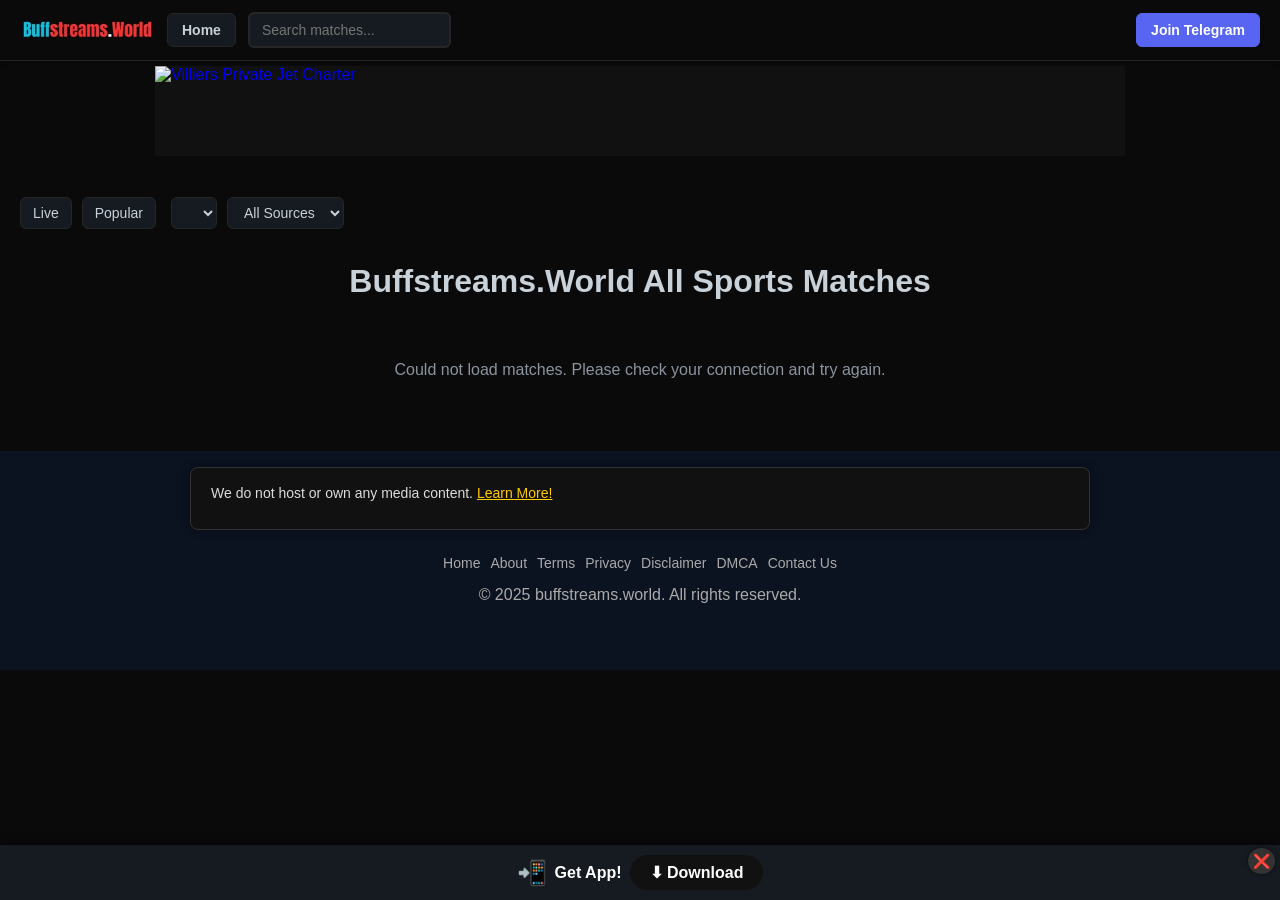
==== commit b346aae6: "Update index.html" ====
--- a/Schedule/index.html
+++ b/Schedule/index.html
@@ -3,24 +3,20 @@
 <head>
   <meta charset="UTF-8">
   <meta name="viewport" content="width=device-width, initial-scale=1.0">
-  <title>Loading Category...</title> <!-- This title will be updated by JavaScript -->
+  <title>Loading Category...</title>
   <meta name="description" content="Watch all live, upcoming, and 24/7 matches for your favorite sport, with advanced filtering options.">
-  <!-- === Re-using homepage's preconnects for performance === -->
   <link rel="preconnect" href="https://streamed.pk" crossorigin>
   <link rel="dns-prefetch" href="//streamed.pk"> 
-  <!-- === INLINE CRITICAL CSS (Copied from homepage for consistency) === -->
   <style>
-    :root{--bg-primary:#0a0a0a;--bg-secondary:#161b22;--text-primary:#c9d1d9;--text-secondary:#8b949e;--accent-primary:#e40f0f;--border-color:#262626;--shadow-color:rgba(0,0,0,.2)}*{margin:0;padding:0;box-sizing:border-box}body{font-family:-apple-system,BlinkMacSystemFont,"Segoe UI",Roboto,Helvetica,Arial,sans-serif;background:var(--bg-primary);color:var(--text-primary)}.fullpage{padding:0 1rem}.site-header{position:sticky;top:0;left:0;width:100%;background:var(--bg-primary);border-bottom:1px solid var(--border-color);padding:10px 20px;display:flex;justify-content:space-between;align-items:center;z-index:1000;box-shadow:0 2px 6px var(--shadow-color);margin-bottom:0}.header-left,.header-right{display:flex;align-items:center;gap:12px}.site-logo img{height:40px;border-radius:6px;display:block}.header-btn{display:inline-flex;align-items:center;justify-content:center;padding:8px 14px;border-radius:6px;text-decoration:none;font-size:14px;font-weight:600;white-space:nowrap;background-color:var(--bg-secondary);color:var(--text-primary);border:1px solid var(--border-color)}.header-btn-discord{background-color:#5865f2;color:#fff;border:1px solid #5865f2}.header-search{flex-grow:1;max-width:400px}.header-search input{background:var(--bg-secondary);color:var(--text-primary);padding:8px 12px;font-size:14px;border:2px solid var(--border-color);border-radius:6px;outline:0;width:100%}.loader{display:flex;justify-content:center;align-items:center;padding:40px}.loader::after{content:'';width:40px;height:40px;border:4px solid var(--border-color);border-top-color:var(--accent-primary);border-radius:50%;animation:1s linear infinite spin}@keyframes spin{to{transform:rotate(360deg)}}@media(max-width:768px){.site-logo{display:none}.header-search{max-width:100%}.site-header{padding:8px 12px}}@media(max-width:480px){.header-search{max-width:140px}.header-search input{font-size:12px}.header-left,.header-right{gap:7px}}
+    :root{--bg-primary:#0a0a0a;--bg-secondary:#161b22;--text-primary:#c9d1d9;--text-secondary:#8b949e;--accent-primary:#e40f0f;--border-color:#262626;--shadow-color:rgba(0,0,0,.2)}*{margin:0;padding:0;box-sizing:border-box}body{font-family:-apple-system,BlinkMacSystemFont,"Segoe UI",Roboto,Helvetica,Arial,sans-serif;background:var(--bg-primary);color:var(--text-primary)}.fullpage{padding:0 1rem}.site-header{position:sticky;top:0;left:0;width:100%;background:var(--bg-primary);border-bottom:1px solid var(--border-color);padding:10px 20px;display:flex;justify-content:space-between;align-items:center;z-index:1000;box-shadow:0 2px 6px var(--shadow-color);margin-bottom:0}.header-left,.header-right{display:flex;align-items:center;gap:12px}.site-logo img{height:40px;border-radius:6px;display:block}.header-btn{display:inline-flex;align-items:center;justify-content:center;padding:8px 14px;border-radius:6px;text-decoration:none;font-size:14px;font-weight:600;white-space:nowrap;background-color:var(--bg-secondary);color:var(--text-primary);border:1px solid var(--border-color)}.header-btn-discord{background-color:#5865f2;color:#fff;border:1px solid #5865f2}.header-search{flex-grow:1;max-width:400px}.header-search input{background:var(--bg-secondary);color:var(--text-primary);padding:8px 12px;font-size:14px;border:2px solid var(--border-color);border-radius:6px;outline:0;width:100%}
+    /* [CLS FIX] Reserve space for the main title to prevent layout shift */
+    #category-title { min-height: 2.5em; display: flex; align-items: center; justify-content: center; }
+    @media(max-width:768px){.site-logo{display:none}.header-search{max-width:100%}.site-header{padding:8px 12px}}@media(max-width:480px){.header-search{max-width:140px}.header-search input{font-size:12px}.header-left,.header-right{gap:7px}}
   </style>
-  <!-- === LOAD FULL CSS ASYNCHRONOUSLY === -->
   <link rel="preload" href="style.css" as="style" onload="this.onload=null;this.rel='stylesheet'">
   <noscript><link rel="stylesheet" href="style.css"></noscript>
-  <!-- === DEFERRED JAVASCRIPT === -->
   <script src="script.js" defer></script>
   <script src="/mobiledetectscript.js" defer></script>
-
-
-	 <!-- Google Analytics -->
   <script async src="https://www.googletagmanager.com/gtag/js?id=G-XTE70X7LT6"></script>
   <script>
     window.dataLayer = window.dataLayer || [];
@@ -28,12 +24,8 @@
     gtag('js', new Date());
     gtag('config', 'G-XTE70X7LT6');
   </script>
-
-
-	
 </head>
 <body class="dark-theme">
-  <!-- === Sticky Header (Copied EXACTLY from homepage) === -->
   <header class="site-header">
     <div class="header-left">
       <a href="/" class="site-logo">
@@ -48,42 +40,21 @@
       <a href="https://t.me/Sports_Streams247" target="_blank" rel="noopener noreferrer nofollow" class="header-btn header-btn-discord" title="Join Telegram">Join Telegram</a>
     </div>
   </header>
-
 	<a class="responsive-ad" href="https://www.villiersjets.com/?id=11429" rel="nofollow sponsored" target="_blank" aria-label="Villiers Private Jet Charter">
-  <img src="https://assets.villiersjets.com/banners/970X90-1.jpg" alt="Villiers Private Jet Charter">
-</a>
+    <img src="https://assets.villiersjets.com/banners/970X90-1.jpg" alt="Villiers Private Jet Charter">
+  </a>
 	<style>
-.responsive-ad{
-  display: block;
-  max-width: 970px;    /* don't grow larger than original banner */
-  width: 100%;         /* scale down to fit container */
-  margin: 5px auto;      /* optional: center on page */
-  text-decoration: none;
-  aspect-ratio: 970 / 90; /* preserve banner ratio */
-  overflow: hidden;
-}
-
-.responsive-ad img{
-  width: 100%;
-  height: 100%;
-  object-fit: cover;   /* keeps image filling the area */
-  display: block;
-  border: 0;
-}
-</style>
-	
-	
-  <!-- === NEW STICKY FILTER BAR === -->
+    .responsive-ad{display: block;max-width: 970px;width: 100%;margin: 5px auto;text-decoration: none;aspect-ratio: 970 / 90;overflow: hidden; background-color: #111;}
+    .responsive-ad img{width: 100%;height: 100%;object-fit: cover;display: block;border: 0;}
+  </style>
   <section class="filter-bar" id="filter-bar">
     <div class="filter-bar-top-row">
       <button id="filter-toggle" class="filter-toggle-btn">
         <span>Filters</span>
-        <svg class="arrow" xmlns="http://www.w3.org/2000/svg" width="16" height="16" fill="currentColor" viewBox="0 0 16 16"><path fill-rule="evenodd" d="M1.646 4.646a.5.5 0 0 1 .708 0L8 10.293l5.646-5.647a.5.5 0 0 1 .708.708l-6 6a.5.5 0 0 1-.708 0l-6-6a.5.5 0 0 1 0-.708z"/></svg>
+        <svg class="arrow" xmlns="http://www.w3.org/2000/svg" width="16" height="16" fill="currentColor" viewBox="0 0 16 16"><path fill-rule="evenodd" d="M1.646 4.646a.5.5 0 0 1 .708 0L8 10.293l5.646-5.647a.5.5 0 0 1 .708 .708l-6 6a.5.5 0 0 1-.708 0l-6-6a.5.5 0 0 1 0-.708z"/></svg>
       </button>
     </div>
-    <div class="active-filters-container" id="active-filters-container">
-      <!-- Active filter tags will be dynamically added here -->
-    </div>
+    <div class="active-filters-container" id="active-filters-container"></div>
     <div class="filter-options" id="filter-options">
       <div class="filter-group">
         <button class="filter-btn" data-filter="live">Live</button>
@@ -100,34 +71,30 @@
   <div class="fullpage">
     <main>
       <h1 id="category-title">Loading...</h1>
-
-<br/>
-		<center>
-		<script type="text/javascript" defer>
-	atOptions = {
-		'key' : 'd1173322baca5eadaaa9df8755945d20',
-		'format' : 'iframe',
-		'height' : 250,
-		'width' : 300,
-		'params' : {}
-	};
-</script>
-<script type="text/javascript" src="//www.highperformanceformat.com/d1173322baca5eadaaa9df8755945d20/invoke.js" defer></script>
-	</center>
-		
-		<!-- Container for all match sections -->
-  <div id="matches-container">
-    <!-- SKELETON LOADER -->
-    <div class="results-grid" id="skeleton-loader">
-      <div class="match-card is-loading"></div><div class="match-card is-loading"></div><div class="match-card is-loading"></div><div class="match-card is-loading"></div><div class="match-card is-loading"></div><div class="match-card is-loading"></div><div class="match-card is-loading"></div><div class="match-card is-loading"></div>
-    </div>
+      <center>
+        <script type="text/javascript" defer>atOptions={'key':'d1173322baca5eadaaa9df8755945d20','format':'iframe','height':250,'width':300,'params':{}};</script>
+        <script type="text/javascript" src="//www.highperformanceformat.com/d1173322baca5eadaaa9df8755945d20/invoke.js" defer></script>
+      </center>
+      <div id="matches-container">
+        <!-- [CLS FIX] NEW SKELETON LOADER with placeholders for section headers -->
+        <div id="skeleton-loader">
+          <div class="date-section">
+            <h2 class="section-header is-loading">&nbsp;</h2>
+            <div class="results-grid">
+              <div class="match-card is-loading"></div><div class="match-card is-loading"></div><div class="match-card is-loading"></div><div class="match-card is-loading"></div>
+            </div>
+          </div>
+          <div class="date-section">
+            <h2 class="section-header is-loading">&nbsp;</h2>
+            <div class="results-grid">
+              <div class="match-card is-loading"></div><div class="match-card is-loading"></div><div class="match-card is-loading"></div><div class="match-card is-loading"></div>
+            </div>
+          </div>
+        </div>
+      </div>
+      <div id="message-container" style="text-align: center; color: var(--text-secondary); padding: 40px 0; display: none;"></div>
+    </main>
   </div>
-  
-  <!-- Message for no matches or errors -->
-  <div id="message-container" style="text-align: center; color: var(--text-secondary); padding: 40px 0; display: none;"></div>
-</main>
-  </div>
-  <!-- === Search Overlay (Copied EXACTLY from homepage) === -->
   <div id="search-overlay">
     <div class="search-overlay-content">
       <button id="search-close">&times;</button>
@@ -135,50 +102,16 @@
       <div id="overlay-search-results"></div>
     </div>
   </div>
-
-
-<!-- Footer -->
-<footer>
-  <!-- Disclaimer Section -->
-  <div class="disclaimer-box">
-    <h3>Disclaimer</h3>
-    <p>
-      We do not host or own any media content; all streams are sourced from 
-      third-party sites. We do not take any responsibility for copyright issues. 
-      Copyright concerns should be directed to the original host. We have no 
-      control over ads in embedded players and receive no revenue from them. 
-      <a href="/Disclaimer/">Learn More!</a>
-    </p>
+  <footer>
+    <div class="disclaimer-box">
+      <p>We do not host or own any media content. <a href="/Disclaimer/">Learn More!</a></p>
+    </div>
+    <ul class="footer-menu"><li><a href="/">Home</a></li><li><a href="/About/">About</a></li><li><a href="/Terms/">Terms</a></li><li><a href="/Privacy/">Privacy</a></li><li><a href="/Disclaimer/">Disclaimer</a></li><li><a href="/DMCA/">DMCA</a></li><li><a href="/Contact/">Contact Us</a></li></ul>
+    <p>© 2025 buffstreams.world. All rights reserved.</p>
+  </footer>
+  <div id="sticky-footer-ad">
+    <div class="ad-content"><span class="emoji">📲</span><span class="cta-text">Get App!</span><a href="https://tinyurl.com/BuffstreamsApp" class="download-btn" rel="nofollow" target="_blank">⬇ Download</a></div>
+    <span id="close-ad">&#10060;</span>
   </div>
-
-  <ul class="footer-menu">
-    <li><a href="/">Home</a></li>
-    <li><a href="/About/">About</a></li>
-    <li><a href="/Terms/">Terms</a></li>
-    <li><a href="/Privacy/">Privacy</a></li>
-	  <li><a href="/Disclaimer/">Disclaimer</a></li>
-	  <li><a href="/DMCA/">DMCA</a></li>
-	  <li><a href="/Contact/">Contact Us</a></li>
-  </ul>
-  <p>© 2025 buffstreams.world. All rights reserved.</p>
-  </footer>
-
-
-
-<div id="sticky-footer-ad">
-  <div class="ad-content">
-    
-    <span class="emoji">📲</span>
-    <span class="cta-text">Get Buffstreams App!</span>
-    <a href="https://tinyurl.com/BuffstreamsApp" class="download-btn" rel="nofollow" target="_blank">⬇ Download</a>
-    
-  </div>
-  <span id="close-ad">&#10060;</span>
-</div>
-
-
-
-
 </body>
-
 </html>
--- a/Schedule/style.css
+++ b/Schedule/style.css
@@ -118,8 +118,8 @@
     animation: pulse-white 1.5s infinite;
 }
 .status-badge .viewer-icon {
-    width: 1.1em; /* Scales with the font size of the badge */
-    height: 1.1em;
+    width: 0.9em; /* Scales with the font size of the badge */
+    height: 0.9em;
     opacity: 0.8;
     margin-left: 2px;
 }
@@ -298,15 +298,6 @@
   padding: 0.5rem 0;
 }
 
-/* [NEW] Style for the skeleton header to ensure correct height */
-.section-header.is-loading {
-  height: 2.5em; /* Match the approximate height of a real header */
-  width: 40%;
-  border-radius: 6px;
-  border-bottom: none !important; /* Override default border */
-  margin-bottom: 1rem;
-}
-
 /* SKELETON LOADER FOR THE GRID (FROM HOMEPAGE) */
 .is-loading { background-color: var(--placeholder-bg); position: relative; overflow: hidden; border-color: var(--placeholder-bg) !important; color: transparent !important; cursor: default; pointer-events: none; }
 .is-loading > * { visibility: hidden; }
@@ -316,8 +307,6 @@
   width: auto;
   aspect-ratio: 200 / 173;
 }
-
-
 
 /* ANIMATIONS (FROM HOMEPAGE) */
 @keyframes pulse-red{0%,100%{opacity:1}50%{opacity:.8}}
--- a/Schedule/style.css
+++ b/Schedule/style.css
@@ -118,8 +118,8 @@
     animation: pulse-white 1.5s infinite;
 }
 .status-badge .viewer-icon {
-    width: 1.1em; /* Scales with the font size of the badge */
-    height: 1.1em;
+    width: 0.9em; /* Scales with the font size of the badge */
+    height: 0.9em;
     opacity: 0.8;
     margin-left: 2px;
 }
@@ -298,15 +298,6 @@
   padding: 0.5rem 0;
 }
 
-/* [NEW] Style for the skeleton header to ensure correct height */
-.section-header.is-loading {
-  height: 2.5em; /* Match the approximate height of a real header */
-  width: 40%;
-  border-radius: 6px;
-  border-bottom: none !important; /* Override default border */
-  margin-bottom: 1rem;
-}
-
 /* SKELETON LOADER FOR THE GRID (FROM HOMEPAGE) */
 .is-loading { background-color: var(--placeholder-bg); position: relative; overflow: hidden; border-color: var(--placeholder-bg) !important; color: transparent !important; cursor: default; pointer-events: none; }
 .is-loading > * { visibility: hidden; }
@@ -316,8 +307,6 @@
   width: auto;
   aspect-ratio: 200 / 173;
 }
-
-
 
 /* ANIMATIONS (FROM HOMEPAGE) */
 @keyframes pulse-red{0%,100%{opacity:1}50%{opacity:.8}}
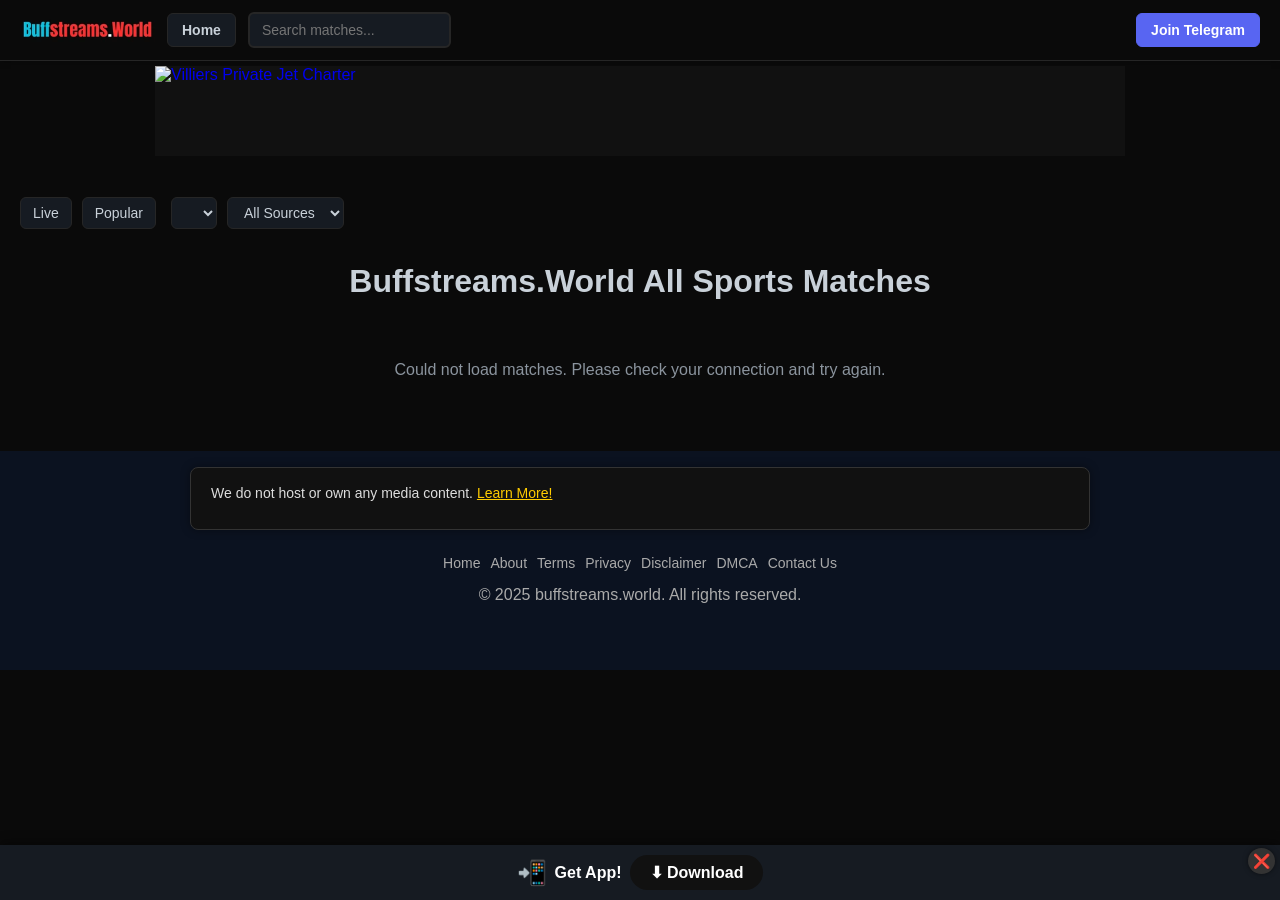
==== commit a93f7729: "Update index.html" ====
--- a/Schedule/index.html
+++ b/Schedule/index.html
@@ -72,8 +72,7 @@
     <main>
       <h1 id="category-title">Loading...</h1>
       <center>
-        <script type="text/javascript" defer>atOptions={'key':'d1173322baca5eadaaa9df8755945d20','format':'iframe','height':250,'width':300,'params':{}};</script>
-        <script type="text/javascript" src="//www.highperformanceformat.com/d1173322baca5eadaaa9df8755945d20/invoke.js" defer></script>
+        <!-- Adsterra Bannner Ad -->
       </center>
       <div id="matches-container">
         <!-- [CLS FIX] NEW SKELETON LOADER with placeholders for section headers -->
--- a/Schedule/style.css
+++ b/Schedule/style.css
@@ -23,6 +23,11 @@
   -moz-osx-font-smoothing: grayscale;
 }
 
+/* ADD THIS CLASS TO YOUR CSS FILE TO PREVENT LAYOUT SHIFT */
+#matches-container.is-loading-matches {
+  min-height: 100vh; /* Reserves screen height to prevent footer jumping */
+}
+
 /* HEADER & NAVIGATION BUTTONS (FROM HOMEPAGE) */
 .header-btn {
   transition: background-color 0.2s, border-color 0.2s, transform 0.2s;
@@ -377,7 +382,15 @@
     width: auto;
   }
 }
-
+/* ADD THIS CLASS TO YOUR CSS FILE FOR THE SKELETON HEADER */
+
+.section-header.is-loading {
+  height: 2.5em; /* Match the approximate height of a real header */
+  width: 40%;
+  border-radius: 6px;
+  border-bottom: none !important; /* Override default border */
+  margin-bottom: 1rem;
+}
 
 .disclaimer-box{background:#111;color:#ddd;padding:15px 20px;margin-bottom:20px;border:1px solid #333;border-radius:8px;max-width:900px;margin-left:auto;margin-right:auto;text-align:left;box-shadow:0 0 10px rgba(0,0,0,.4)}.disclaimer-box h3{margin:0 0 8px;font-size:16px;color:#fc0;text-transform:uppercase;letter-spacing:1px}.disclaimer-box p{margin:0;font-size:14px;line-height:1.5;padding-bottom:10px!important}.disclaimer-box a{color:#fc0;text-decoration:underline}.disclaimer-box a:hover{color:#fff}
 
@@ -397,3 +410,4 @@
 @media (max-width: 480px) {
 #sticky-footer-ad .ad-content {padding: 0 10px;}
 }
+
--- a/Schedule/style.css
+++ b/Schedule/style.css
@@ -23,6 +23,11 @@
   -moz-osx-font-smoothing: grayscale;
 }
 
+/* ADD THIS CLASS TO YOUR CSS FILE TO PREVENT LAYOUT SHIFT */
+#matches-container.is-loading-matches {
+  min-height: 100vh; /* Reserves screen height to prevent footer jumping */
+}
+
 /* HEADER & NAVIGATION BUTTONS (FROM HOMEPAGE) */
 .header-btn {
   transition: background-color 0.2s, border-color 0.2s, transform 0.2s;
@@ -377,7 +382,15 @@
     width: auto;
   }
 }
-
+/* ADD THIS CLASS TO YOUR CSS FILE FOR THE SKELETON HEADER */
+
+.section-header.is-loading {
+  height: 2.5em; /* Match the approximate height of a real header */
+  width: 40%;
+  border-radius: 6px;
+  border-bottom: none !important; /* Override default border */
+  margin-bottom: 1rem;
+}
 
 .disclaimer-box{background:#111;color:#ddd;padding:15px 20px;margin-bottom:20px;border:1px solid #333;border-radius:8px;max-width:900px;margin-left:auto;margin-right:auto;text-align:left;box-shadow:0 0 10px rgba(0,0,0,.4)}.disclaimer-box h3{margin:0 0 8px;font-size:16px;color:#fc0;text-transform:uppercase;letter-spacing:1px}.disclaimer-box p{margin:0;font-size:14px;line-height:1.5;padding-bottom:10px!important}.disclaimer-box a{color:#fc0;text-decoration:underline}.disclaimer-box a:hover{color:#fff}
 
@@ -397,3 +410,4 @@
 @media (max-width: 480px) {
 #sticky-footer-ad .ad-content {padding: 0 10px;}
 }
+
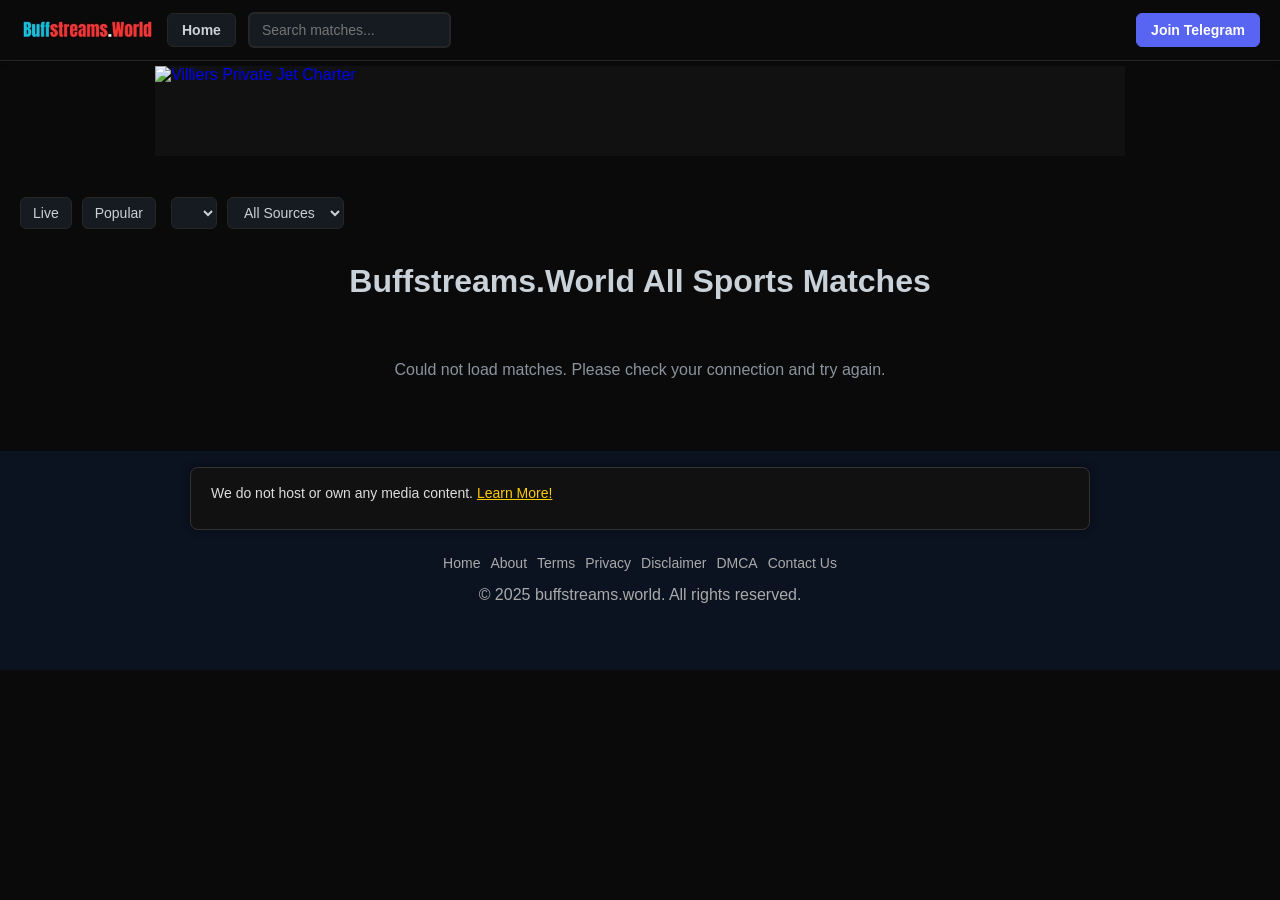
==== commit 804c84e2: "Update index.html" ====
--- a/Schedule/index.html
+++ b/Schedule/index.html
@@ -9,14 +9,14 @@
   <link rel="dns-prefetch" href="//streamed.pk"> 
   <style>
     :root{--bg-primary:#0a0a0a;--bg-secondary:#161b22;--text-primary:#c9d1d9;--text-secondary:#8b949e;--accent-primary:#e40f0f;--border-color:#262626;--shadow-color:rgba(0,0,0,.2)}*{margin:0;padding:0;box-sizing:border-box}body{font-family:-apple-system,BlinkMacSystemFont,"Segoe UI",Roboto,Helvetica,Arial,sans-serif;background:var(--bg-primary);color:var(--text-primary)}.fullpage{padding:0 1rem}.site-header{position:sticky;top:0;left:0;width:100%;background:var(--bg-primary);border-bottom:1px solid var(--border-color);padding:10px 20px;display:flex;justify-content:space-between;align-items:center;z-index:1000;box-shadow:0 2px 6px var(--shadow-color);margin-bottom:0}.header-left,.header-right{display:flex;align-items:center;gap:12px}.site-logo img{height:40px;border-radius:6px;display:block}.header-btn{display:inline-flex;align-items:center;justify-content:center;padding:8px 14px;border-radius:6px;text-decoration:none;font-size:14px;font-weight:600;white-space:nowrap;background-color:var(--bg-secondary);color:var(--text-primary);border:1px solid var(--border-color)}.header-btn-discord{background-color:#5865f2;color:#fff;border:1px solid #5865f2}.header-search{flex-grow:1;max-width:400px}.header-search input{background:var(--bg-secondary);color:var(--text-primary);padding:8px 12px;font-size:14px;border:2px solid var(--border-color);border-radius:6px;outline:0;width:100%}
-    /* [CLS FIX] Reserve space for the main title to prevent layout shift */
     #category-title { min-height: 2.5em; display: flex; align-items: center; justify-content: center; }
     @media(max-width:768px){.site-logo{display:none}.header-search{max-width:100%}.site-header{padding:8px 12px}}@media(max-width:480px){.header-search{max-width:140px}.header-search input{font-size:12px}.header-left,.header-right{gap:7px}}
   </style>
   <link rel="preload" href="style.css" as="style" onload="this.onload=null;this.rel='stylesheet'">
   <noscript><link rel="stylesheet" href="style.css"></noscript>
   <script src="script.js" defer></script>
-  <script src="/mobiledetectscript.js" defer></script>
+  <!-- [MODIFIED] Defer the mobile detect script as well -->
+  <script src="../mobiledetectscript.js" defer></script>
   <script async src="https://www.googletagmanager.com/gtag/js?id=G-XTE70X7LT6"></script>
   <script>
     window.dataLayer = window.dataLayer || [];
@@ -75,7 +75,6 @@
         <!-- Adsterra Bannner Ad -->
       </center>
       <div id="matches-container">
-        <!-- [CLS FIX] NEW SKELETON LOADER with placeholders for section headers -->
         <div id="skeleton-loader">
           <div class="date-section">
             <h2 class="section-header is-loading">&nbsp;</h2>
@@ -108,9 +107,15 @@
     <ul class="footer-menu"><li><a href="/">Home</a></li><li><a href="/About/">About</a></li><li><a href="/Terms/">Terms</a></li><li><a href="/Privacy/">Privacy</a></li><li><a href="/Disclaimer/">Disclaimer</a></li><li><a href="/DMCA/">DMCA</a></li><li><a href="/Contact/">Contact Us</a></li></ul>
     <p>© 2025 buffstreams.world. All rights reserved.</p>
   </footer>
-  <div id="sticky-footer-ad">
-    <div class="ad-content"><span class="emoji">📲</span><span class="cta-text">Get App!</span><a href="https://tinyurl.com/BuffstreamsApp" class="download-btn" rel="nofollow" target="_blank">⬇ Download</a></div>
-    <span id="close-ad">&#10060;</span>
+  
+  <!-- [NEW] Sticky Ad Placeholder -->
+  <div id="sticky-ad-placeholder">
+    <div id="sticky-footer-ad">
+      <div class="ad-content"><span class="emoji">📲</span><span class="cta-text">Get App!</span><a href="https://tinyurl.com/BuffstreamsApp" class="download-btn" rel="nofollow" target="_blank">⬇ Download</a></div>
+      <span id="close-ad">&#10060;</span>
+    </div>
   </div>
+
 </body>
 </html>
+
--- a/Schedule/style.css
+++ b/Schedule/style.css
@@ -404,10 +404,24 @@
 }
 .footer-menu a{color:#aaa;text-decoration:none;font-size:14px;display:inline-block;padding:5px}.footer-menu a:hover{color:#fc0}footer p{padding-bottom:50px}
 
-#sticky-footer-ad{position:fixed;bottom:0;left:0;width:100%;background:#161b22;;background-size:600% 600%;animation:8s infinite gradientShift;padding:10px;z-index:9999;font-family:Arial,sans-serif;color:#fff;display:flex;justify-content:center;align-items:center;box-shadow:0 -3px 10px rgba(0,0,0,.4);overflow:hidden}.ad-content{display:flex;align-items:center;gap:8px;flex-wrap:nowrap;justify-content:center;padding:0 20px}.emoji{font-size:24px;animation:1s infinite bounce}.cta-text{font-size:16px;font-weight:700;animation:2s infinite pulseText;white-space:nowrap;text-overflow:ellipsis}.download-btn{background:#111;color:#fff;padding:8px 20px;border-radius:25px;font-size:16px;font-weight:700;text-decoration:none;transition:.3s;animation:1.5s infinite alternate buttonPulse}.download-btn:hover{background:#fff;color:#111;transform:scale(1.1)}#close-ad{position:absolute;top:3px;right:5px;font-size:14px;padding:5px;border-radius:50%;background:#333;color:#fff;cursor:pointer;box-shadow:0 0 5px rgba(0,0,0,.5);transition:.3s;}#close-ad:hover,.badge.finished{background:red}
-
+/* [MODIFIED] Sticky Footer Ad Styles */
+#sticky-ad-placeholder {
+  display: none; /* Hidden by default */
+  height: 44px; /* Approximate height of the ad */
+}
+
+#sticky-footer-ad{position:fixed;bottom:0;left:0;width:100%;background:#161b22;padding:10px;z-index:9999;font-family:Arial,sans-serif;color:#fff;display:flex;justify-content:center;align-items:center;box-shadow:0 -3px 10px rgba(0,0,0,.4);overflow:hidden}.ad-content{display:flex;align-items:center;gap:8px;flex-wrap:nowrap;justify-content:center;padding:0 20px}.emoji{font-size:24px;animation:1s infinite bounce}.cta-text{font-size:16px;font-weight:700;animation:2s infinite pulseText;white-space:nowrap;text-overflow:ellipsis}.download-btn{background:#111;color:#fff;padding:8px 20px;border-radius:25px;font-size:16px;font-weight:700;text-decoration:none;transition:.3s;animation:1.5s infinite alternate buttonPulse}.download-btn:hover{background:#fff;color:#111;transform:scale(1.1)}#close-ad{position:absolute;top:3px;right:5px;font-size:14px;padding:5px;border-radius:50%;background:#333;color:#fff;cursor:pointer;box-shadow:0 0 5px rgba(0,0,0,.5);transition:.3s;}#close-ad:hover,.badge.finished{background:red}
+
+/* [NEW] Show sticky ad only on mobile */
+@media (max-width: 768px) {
+  #sticky-ad-placeholder.is-mobile {
+    display: block; /* Show placeholder on mobile */
+  }
+  footer p {
+    padding-bottom: 60px; /* Add padding to footer to not be covered by ad */
+  }
+}
 
 @media (max-width: 480px) {
-#sticky-footer-ad .ad-content {padding: 0 10px;}
-}
-
+  #sticky-footer-ad .ad-content {padding: 0 10px;}
+}
--- a/Schedule/style.css
+++ b/Schedule/style.css
@@ -404,10 +404,24 @@
 }
 .footer-menu a{color:#aaa;text-decoration:none;font-size:14px;display:inline-block;padding:5px}.footer-menu a:hover{color:#fc0}footer p{padding-bottom:50px}
 
-#sticky-footer-ad{position:fixed;bottom:0;left:0;width:100%;background:#161b22;;background-size:600% 600%;animation:8s infinite gradientShift;padding:10px;z-index:9999;font-family:Arial,sans-serif;color:#fff;display:flex;justify-content:center;align-items:center;box-shadow:0 -3px 10px rgba(0,0,0,.4);overflow:hidden}.ad-content{display:flex;align-items:center;gap:8px;flex-wrap:nowrap;justify-content:center;padding:0 20px}.emoji{font-size:24px;animation:1s infinite bounce}.cta-text{font-size:16px;font-weight:700;animation:2s infinite pulseText;white-space:nowrap;text-overflow:ellipsis}.download-btn{background:#111;color:#fff;padding:8px 20px;border-radius:25px;font-size:16px;font-weight:700;text-decoration:none;transition:.3s;animation:1.5s infinite alternate buttonPulse}.download-btn:hover{background:#fff;color:#111;transform:scale(1.1)}#close-ad{position:absolute;top:3px;right:5px;font-size:14px;padding:5px;border-radius:50%;background:#333;color:#fff;cursor:pointer;box-shadow:0 0 5px rgba(0,0,0,.5);transition:.3s;}#close-ad:hover,.badge.finished{background:red}
-
+/* [MODIFIED] Sticky Footer Ad Styles */
+#sticky-ad-placeholder {
+  display: none; /* Hidden by default */
+  height: 44px; /* Approximate height of the ad */
+}
+
+#sticky-footer-ad{position:fixed;bottom:0;left:0;width:100%;background:#161b22;padding:10px;z-index:9999;font-family:Arial,sans-serif;color:#fff;display:flex;justify-content:center;align-items:center;box-shadow:0 -3px 10px rgba(0,0,0,.4);overflow:hidden}.ad-content{display:flex;align-items:center;gap:8px;flex-wrap:nowrap;justify-content:center;padding:0 20px}.emoji{font-size:24px;animation:1s infinite bounce}.cta-text{font-size:16px;font-weight:700;animation:2s infinite pulseText;white-space:nowrap;text-overflow:ellipsis}.download-btn{background:#111;color:#fff;padding:8px 20px;border-radius:25px;font-size:16px;font-weight:700;text-decoration:none;transition:.3s;animation:1.5s infinite alternate buttonPulse}.download-btn:hover{background:#fff;color:#111;transform:scale(1.1)}#close-ad{position:absolute;top:3px;right:5px;font-size:14px;padding:5px;border-radius:50%;background:#333;color:#fff;cursor:pointer;box-shadow:0 0 5px rgba(0,0,0,.5);transition:.3s;}#close-ad:hover,.badge.finished{background:red}
+
+/* [NEW] Show sticky ad only on mobile */
+@media (max-width: 768px) {
+  #sticky-ad-placeholder.is-mobile {
+    display: block; /* Show placeholder on mobile */
+  }
+  footer p {
+    padding-bottom: 60px; /* Add padding to footer to not be covered by ad */
+  }
+}
 
 @media (max-width: 480px) {
-#sticky-footer-ad .ad-content {padding: 0 10px;}
-}
-
+  #sticky-footer-ad .ad-content {padding: 0 10px;}
+}
